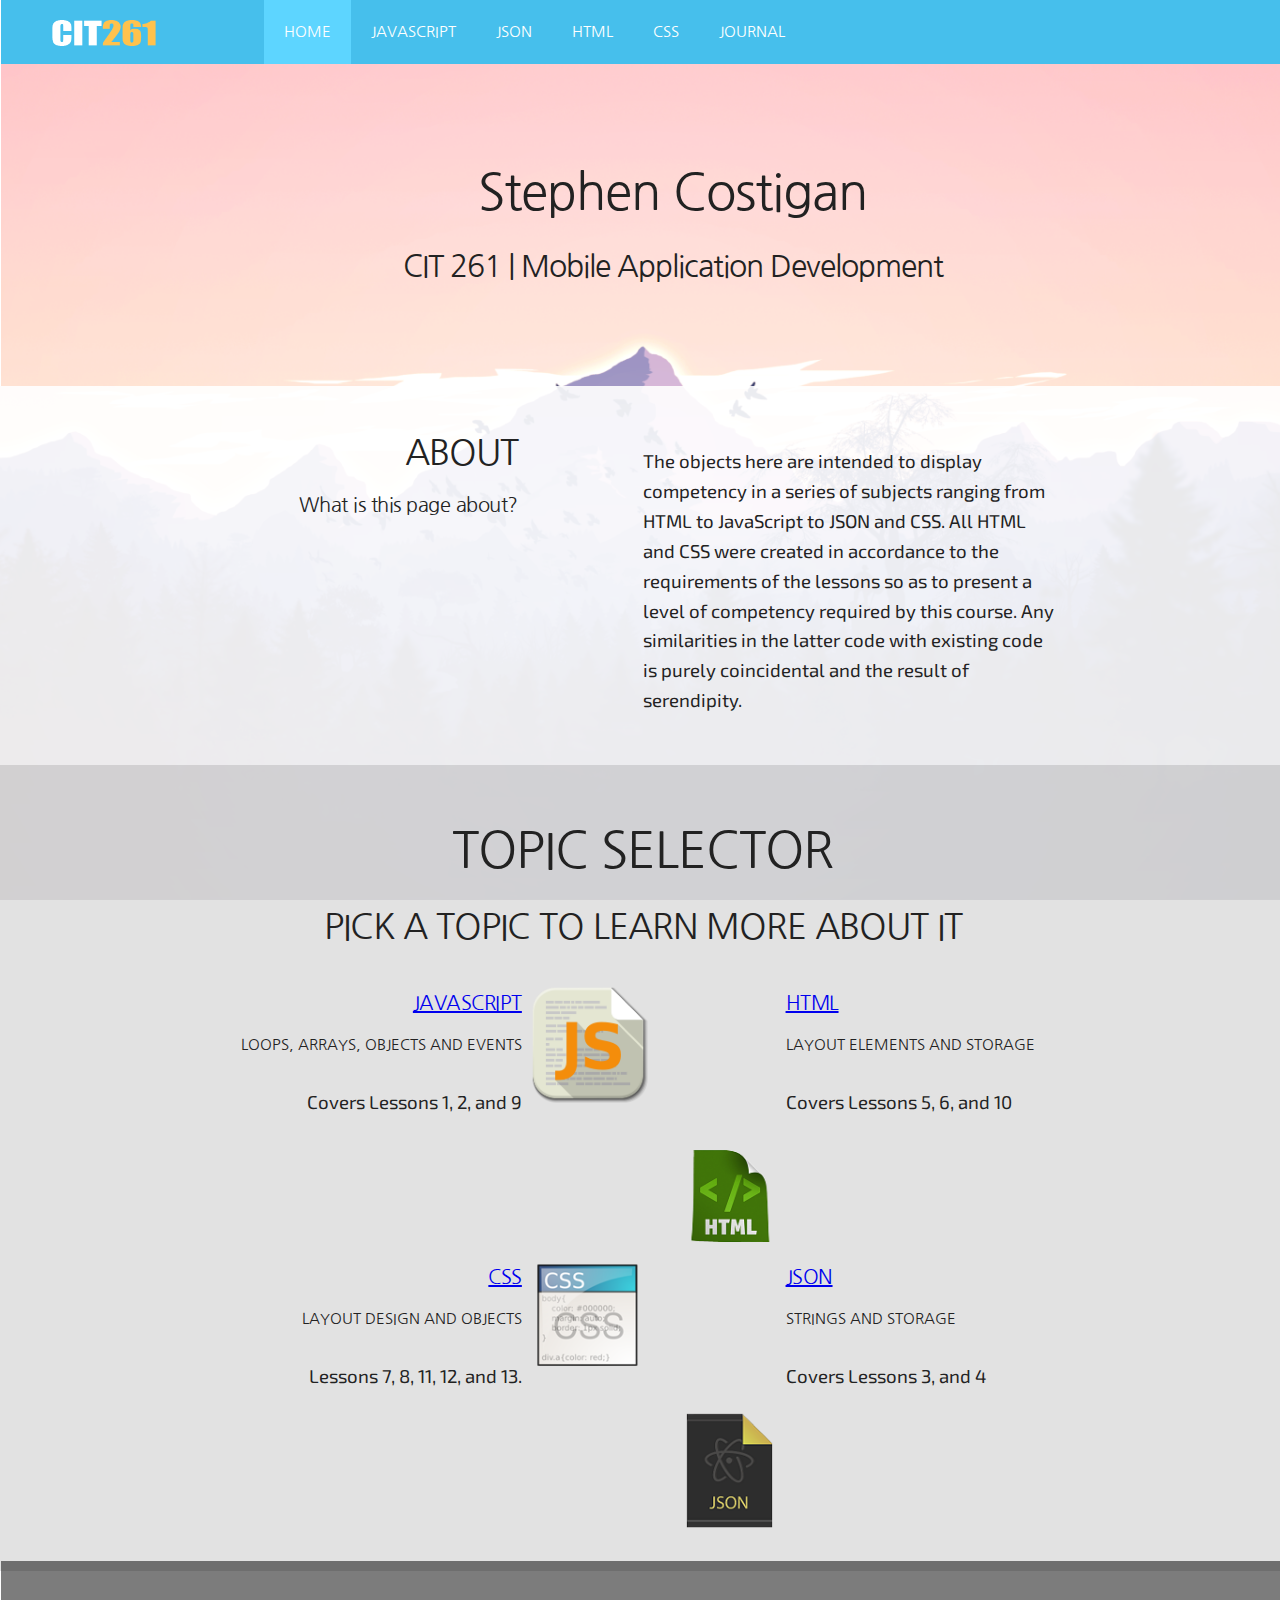
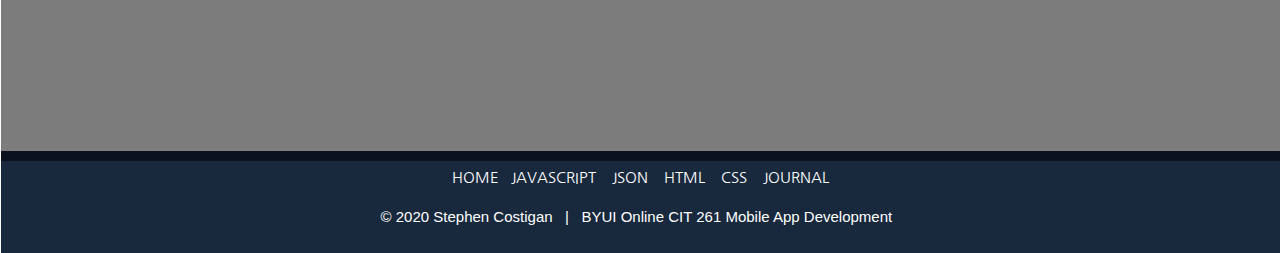
==== index.html @ 4d0a7e4a "Add files via upload" ====
<!DOCTYPE html>
<html lang="en-US">

<head>
  <meta charset="utf-8" />
  <meta name="viewport" content="width=device-width, initial-scale=1" />
  <title>CIT 261 | HOME</title>
  <link rel="stylesheet" type="text/css" href="css/style.css" />
  <script src="js/nav.js"></script>
</head>

<body>
  <div class="menu-icon" id="menu-icon">
    <header>
      <nav class="fullwidth">
        <span onclick="toggleNav()"></span>
        <ul>
          <li><img src='images/logowhite.png' alt="Uplift Logo"></li>
          <li class="current"><a href="index.html">HOME</a></li>
          <li><a href="javascript.html">JAVASCRIPT</a></li>
          <li><a href="json.html">JSON</a></li>
          <li><a href="html.html">HTML</a></li>
          <li><a href="css.html">CSS</a></li>
          <li><a href="journal.html">JOURNAL</a></li>
        </ul>
      </nav>
    </header>
    <main class="content">
      <section class="home fullwidth extraSpace">
        <div class="paragraph">
          <div class="titleText">
            <h1>Stephen Costigan</h1><br />
            <h3>CIT 261 | Mobile Application Development</h3>
          </div>
        </div>
      </section>

      <section class="innerPadding fullwidth home whiteOverlay">
        <div class="paragraph about">
          <div class="left textRight half">
            <h2>ABOUT</h2><br />
            <h5>What is this page about?</h5>
          </div>
          <p class="right">The objects here are intended to display competency in a series of subjects ranging from HTML
            to JavaScript to JSON and CSS. All HTML and CSS were created in accordance to the requirements of the
            lessons so as to present a level of competency required by this course. Any similarities in the latter code
            with existing code is purely coincidental and the result of serendipity.</p>
        </div>
      </section>

      <section class="innerPadding fullwidth home grayOverlay">
        <div class="paragraph front">

          <div class="center">
            <h1>TOPIC SELECTOR</h1><br />
            <h2>PICK A TOPIC TO LEARN MORE ABOUT IT</h2>
          </div><br />

          <div class="arrange">

            <div class="textRight line" style=" grid-area: left1">
              <div class="left full">
                <a href="javascript.html">
                  <h5>JAVASCRIPT</h5>
                </a><br />
                <h6>LOOPS, ARRAYS, OBJECTS AND EVENTS</h6>
                <p>Covers Lessons 1, 2, and 9</p>
              </div>
              <a href="javascript.html"><img class="right" src="images/icons/js.png" alt="javascript icon"></a>
            </div>

            <div class="line" style="grid-area: right1">
              <div class="right full">
                <a href="html.html">
                  <h5>HTML</h5>
                </a><br />
                <h6>LAYOUT ELEMENTS AND STORAGE</h6>
                <p>Covers Lessons 5, 6, and 10</p>
              </div>
              <a href="html.html"><img class="left" src="images/icons/html.png" alt="html icon"></a>
            </div>

            <div class="textRight line" style="grid-area: left2">
              <div class="left full">
                <a href="css.html">
                  <h5>CSS</h5>
                </a><br />
                <h6>LAYOUT DESIGN AND OBJECTS</h6>
                <p>Lessons 7, 8, 11, 12, and 13.</p>
              </div>
              <a href="css.html"><img class="right" src="images/icons/css.png" alt="css icon"></a>
            </div>

            <div class="line" style="grid-area: right2">
              <div class="right full">
                <a href="json.html">
                  <h5>JSON</h5>
                </a><br />
                <h6>STRINGS AND STORAGE</h6>
                <p>Covers Lessons 3, and 4</p>
              </div>
              <a href="json.html"><img class="left" src="images/icons/json.png" alt="json icon"></a>
            </div>
          </div>
        </div>
      </section>
      <section class="home fullwidth blackOverlay end">
      </section>

    </main>
    <footer class="fullwidth">
      <ul class="social">
        <li><a href="index.html">HOME</a>&nbsp;</li>
        <li>&nbsp;<a href="javascript.html">JAVASCRIPT</a>&nbsp;&nbsp;</li>
        <li>&nbsp;<a href="json.html">JSON</a>&nbsp;&nbsp;</li>
        <li>&nbsp;<a href="html.html">HTML</a>&nbsp;&nbsp;</li>
        <li>&nbsp;<a href="css.html">CSS</a>&nbsp;&nbsp;</li>
        <li>&nbsp;<a href="journal.html">JOURNAL</a></li>
      </ul>
      &copy; 2020 Stephen Costigan &nbsp; | &nbsp; BYUI Online CIT 261 Mobile App Development &nbsp;
      <br /><br />
    </footer>
  </div>
</body>

</html>
---- css/style.css ----
@charset "UTF-8";
/* Variables
–––––––––––––––––––––––––––––––––––––––––––––––––– */
/* Colors
–––––––––––––––––––––––––––––––––––––––––––––––––– */
@import url("https://fonts.googleapis.com/css?family=Exo+2|Nanum+Gothic&display=swap");
.gray {
  background-color: rgba(245, 245, 245, 0.1);
}

.whiteText {
  color: white;
}

/* Global Values
–––––––––––––––––––––––––––––––––––––––––––––––––– */
html {
  font-size: 62.5%;
  margin: 0;
  padding: 0;
  text-decoration: none;
}

body {
  font-size: 1.5em;
  margin: 10px;
  line-height: 1.6;
  font-weight: 400;
  font-family: "Raleway", "HelveticaNeue", "Helvetica Neue", Helvetica, Arial, sans-serif;
  color: #222;
}

.social,
footer {
  background-color: #18283d;
  text-align: center;
  color: white;
  padding: 0;
}

.social a,
footer a {
  text-decoration: none;
  color: white;
}

.social ul li,
footer ul li {
  list-style: none;
  display: inline;
}

footer {
  margin-bottom: 40px;
}

a:hover {
  color: #f3db00;
  text-decoration: underline;
}

.highlight a:hover {
  color: #00b51e;
}

.button {
  background-color: #555555;
  border: none;
  color: white;
  padding: 15px 32px;
  text-align: center;
  text-decoration: none;
  display: inline-block;
  font-size: 16px;
  width: 70vw;
  margin: 10px 35% 0 0;
}

/* Nav Bar
–––––––––––––––––––––––––––––––––––––––––––––––––– */
nav {
  background-color: #46BFEC;
  text-align: center;
}

nav ul {
  list-style-type: none;
  overflow: hidden;
  border: none;
  padding: 0 0 0 0 !important;
  margin: 0 0 0 50px;
  background-color: #46BFEC;
  height: 74px;
}

nav li {
  float: left;
}

nav img {
  display: -webkit-box;
  display: -ms-flexbox;
  display: flex;
  width: 50%;
  height: auto;
  -webkit-box-align: center;
      -ms-flex-align: center;
          align-items: center;
  margin: 20px 30px 0 0;
}

nav li a {
  display: block;
  color: white;
  text-align: center;
  padding: 20px;
  text-decoration: none;
}

@media (min-width: 850px) {
  nav a:hover {
    background-color: #3794B6;
    text-decoration: none;
    color: #f3db00;
  }
  nav .current {
    background-color: #5DD5FF;
  }
}

@media (max-width: 850px) {
  span, span:before, span:after {
    width: 35px;
    height: 5px;
    background-color: #18283d;
    border: 1px solid #18283d;
    margin: 3px 0;
    display: block;
    position: relative;
    z-index: 500;
    -webkit-transition: 0.5s;
    transition: 0.5s;
  }
  span:hover, span:hover:before, span:hover:after {
    background-color: white;
    border: 1px solid white;
  }
  span {
    top: 25px;
    left: 20px;
    position: fixed;
    cursor: pointer;
  }
  span:before, span:after {
    content: "";
  }
  span:before {
    top: -16px;
    left: -1px;
  }
  span:after {
    top: -3px;
    left: -1px;
  }
  header ul {
    z-index: 100;
    background: #46BFEC;
    width: 0;
    overflow: hidden;
    height: 101vh;
    margin: 0;
    padding: 0;
    padding-top: 70px;
    position: fixed;
    top: 0;
    left: 0;
    -webkit-transition: 0.2s;
    transition: 0.2s;
  }
  header ul li {
    background: rgba(0, 0, 0, 0) !important;
    text-align: center;
    font-size: 16pt;
    color: #bbb;
    padding: 10px 0;
    margin-left: 20px;
    cursor: pointer;
  }
  header ul li:hover {
    background: #111;
  }
  .menu-icon.open span, .menu-icon.open span:before, .menu-icon.open span:after {
    border: 0px solid black;
    margin: 0;
  }
  .menu-icon.open header span {
    left: 250px;
    -webkit-transform: rotate(-45deg) translate(-9px, 0px);
            transform: rotate(-45deg) translate(-9px, 0px);
  }
  .menu-icon.open header span:after {
    margin: 8px 1px;
    -webkit-transform: rotate(90deg) translate(-9px, 0px);
            transform: rotate(90deg) translate(-9px, 0px);
  }
  .menu-icon.open header span:before {
    opacity: 0;
  }
  .menu-icon.open header ul {
    width: 300px;
  }
}

/* Typography
–––––––––––––––––––––––––––––––––––––––––––––––––– */
h1,
h2,
h3,
h4,
h5,
h6 {
  display: inline-block;
  font-family: "Nanum Gothic", sans-serif;
  margin-top: 0.5rem;
  margin-bottom: 1rem;
  font-weight: 300;
}

h1 {
  font-size: 4.0rem;
  letter-spacing: -.1rem;
}

h2 {
  font-size: 2.6rem;
  line-height: 1.25;
  letter-spacing: -.1rem;
}

h3 {
  font-size: 1.90rem;
  line-height: 1.3;
  letter-spacing: -.1rem;
}

h4 {
  font-size: 1.6rem;
  line-height: 1.35;
  letter-spacing: -.08rem;
}

h5 {
  font-size: 1.3rem;
  line-height: 1.5;
  letter-spacing: -.05rem;
}

h6 {
  font-size: 1.0rem;
  line-height: 1.6;
  letter-spacing: 0;
}

.centerText {
  text-align: center;
}

/* Larger than phablet */
@media (min-width: 850px) {
  h1 {
    font-size: 5.0rem;
    text-align: center;
  }
  h2 {
    font-size: 3.5rem;
    text-align: center;
  }
  h3 {
    font-size: 3.0rem;
    text-align: center;
  }
  h4 {
    font-size: 2.5rem;
    text-align: center;
  }
  h5 {
    font-size: 2.0rem;
    text-align: center;
  }
  h6 {
    font-size: 1.5rem;
    text-align: center;
  }
}

p {
  font-family: "Exo 2", sans-serif;
  font-size: 14pt;
  margin-top: 0;
}

li {
  font-family: "Nanum Gothic", sans-serif;
}

.noShow {
  padding: 0;
  list-style: none;
}

.title {
  margin: 0 45%;
  text-align: center;
}

.textRight {
  text-align: right;
}

.comment {
  display: inline;
  color: #00d400;
}

/* Spacing
–––––––––––––––––––––––––––––––––––––––––––––––––– */
.tab {
  padding-left: 40px;
}

.spacer {
  content: "&nbsp;";
  padding: 30px;
}

header {
  margin-top: 0px !important;
}

.innerPadding {
  padding: 40px 30px !important;
}

.top {
  top: 74px;
}

.float {
  float: right;
  padding-left: 30px;
}

.paragraph {
  z-index: 1;
  width: 65%;
  position: relative;
  margin-left: 20%;
}

.highlight {
  margin: 0 50px;
  padding: 15px 30px;
  background-color: #cdcdcd;
  border: 1pt #46BFEC solid;
  list-style: none;
}

.codeBlock {
  margin: 0 50px;
  padding: 15px 30px;
  background-color: #071109;
  color: #fff;
  border: 1pt #46BFEC solid;
  list-style: none;
}

.titleHighlight {
  margin: 0 50px;
  padding: 15px 30px;
  background-color: rgba(255, 255, 255, 0.6);
  list-style: none;
  margin-bottom: 10%;
}

.titleHighlight li {
  list-style-type: none;
}

p {
  margin: 20px 0;
}

.left {
  float: left;
}

.right {
  float: right;
  width: 50%;
}

.titleText {
  position: relative;
  text-align: center;
  margin-top: 10%;
}

.center {
  text-align: center;
  margin-left: auto;
  margin-right: auto;
  display: block;
}

.arrange {
  display: -ms-grid;
  display: grid;
      grid-template-areas: "left1 . right1" "left2 . right2";
}

.arrange img {
  -webkit-box-align: center;
      -ms-flex-align: center;
          align-items: center;
  width: 120px;
  height: auto;
}

.arrange h5 {
  text-decoration: underline;
  font-weight: 500;
}

.full {
  width: 70%;
}

.half {
  width: 35%;
}

/* Objects
–––––––––––––––––––––––––––––––––––––––––––––––––– */
.fullwidth {
  width: 101.5%;
  float: right;
  right: 0;
  left: 0;
  margin: -10px -10px 0px 0px !important;
}

.stretch {
  width: 101.5%;
  float: right;
  right: 0;
  left: 0;
  margin: 0px -50px 0px 0px !important;
}

.crossList {
  list-style-type: none;
  display: -webkit-box;
  display: -ms-flexbox;
  display: flex;
  -ms-flex-wrap: wrap;
      flex-wrap: wrap;
  padding: 0 4px;
  -webkit-box-align: center;
      -ms-flex-align: center;
          align-items: center;
  -webkit-box-pack: center;
      -ms-flex-pack: center;
          justify-content: center;
}

figcaption a {
  color: black;
}

.showhide {
  float: right;
  font-size: 2.6rem;
}

.extraSpace {
  padding-bottom: 100px;
}

.end {
  min-height: 200px !important;
}

.home {
  background-attachment: fixed;
  background-position: center;
  background-repeat: no-repeat;
  background-size: cover;
  background-image: url("../images/background.png");
}

.javascript {
  background-attachment: fixed;
  background-position: center;
  background-repeat: no-repeat;
  background-size: cover;
  background-image: url("../images/javascript.jpg");
}

.json {
  background-attachment: fixed;
  background-position: center;
  background-repeat: no-repeat;
  background-size: cover;
  background-image: url("../images/json.jpg");
}

.html {
  background-attachment: fixed;
  background-position: center;
  background-repeat: no-repeat;
  background-size: cover;
  background-image: url("../images/html.jpg");
}

.css {
  background-attachment: fixed;
  background-position: center;
  background-repeat: no-repeat;
  background-size: cover;
  background-image: url("../images/css.jpg");
}

.journal {
  background-attachment: fixed;
  background-position: center;
  background-repeat: no-repeat;
  background-size: cover;
  background-image: url("../images/journal.jpg");
}

.opacity {
  opacity: 0.7;
}

.blackOverlay {
  background-color: rgba(0, 0, 0, 0.3);
  position: relative;
}

.blackOverlay:after {
  content: '';
  position: absolute;
  top: 0;
  bottom: 0;
  left: 0;
  right: 0;
  display: block;
  background-color: rgba(0, 0, 0, 0.3);
}

.grayOverlay {
  background-color: rgba(225, 225, 225, 0.9);
  position: relative;
}

.grayOverlay:after {
  content: '';
  position: absolute;
  top: 0;
  bottom: 0;
  left: 0;
  right: 0;
  display: block;
  background-color: rgba(225, 225, 225, 0.9);
}

.whiteOverlay {
  background-color: rgba(255, 255, 255, 0.9);
  position: relative;
}

.whiteOverlay:after {
  content: '';
  position: absolute;
  top: 0;
  bottom: 0;
  left: 0;
  right: 0;
  display: block;
  background-color: rgba(255, 255, 255, 0.9);
}

@media (max-width: 850px) {
  html {
    position: relative;
    left: -5px;
    margin: 0 -5px 0 -12px;
  }
  .innerPadding {
    padding: 40px 0px !important;
  }
  .highlight,
  .titleHighlight,
  .codeBlock {
    margin: 0;
    margin-left: -7px;
    padding: 0;
  }
  .titleHighlight {
    margin-bottom: 40px;
    padding: 10px;
  }
  .paragraph,
  .social {
    margin: 10px;
    position: relative;
    right: -10px;
    width: 93%;
    padding-right: 0px;
  }
  p,
  .cp_embed_wrapper {
    margin-top: 0;
    margin-bottom: 0;
    font-size: 12pt;
  }
  .front {
    position: relative;
    margin-left: 2px;
    margin-right: 10px;
  }
  .about,
  .titleText {
    left: 3px;
    margin-right: 12px;
  }
  h1,
  .title {
    text-align: center;
    margin: 0;
  }
  li img {
    z-index: 1;
    position: relative;
    left: 15px;
    padding-bottom: 20px;
  }
  .extraSpace {
    padding-bottom: 80px;
  }
  header li a,
  header li {
    display: block;
    text-align: left;
    padding: 0px;
    clear: both;
  }
  .full {
    width: 65%;
  }
  .half {
    display: block;
    float: none;
    width: 100%;
  }
  .arrange {
    display: -ms-grid;
    display: grid;
        grid-template-areas: "left1" "right1" "left2" "right2";
  }
  .arrange .line {
    border-top: 1px solid black;
    padding: 10px 0;
  }
  .arrange h5 {
    font-size: 2.5rem;
    font-weight: bolder;
    text-decoration: none;
  }
  .arrange img {
    padding: 20px 5px;
    -webkit-box-align: center;
        -ms-flex-align: center;
            align-items: center;
    -ms-grid-column-align: center;
        justify-self: center;
    width: 30%;
    height: auto;
  }
  .paragraph > .right {
    margin-top: 0;
    width: 100%;
  }
  .paragraph > .textRight {
    text-align: center;
  }
}
/*# sourceMappingURL=style.css.map */
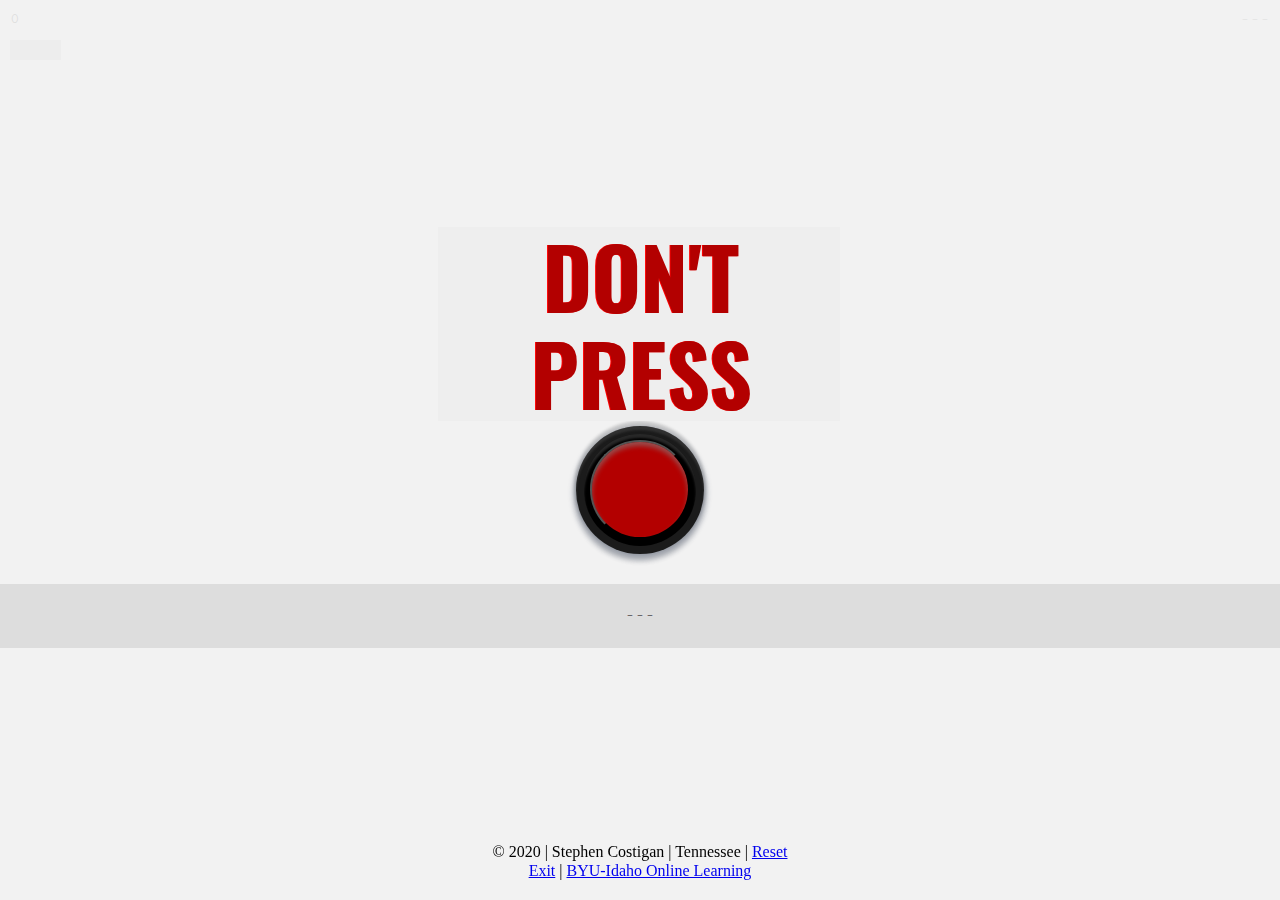
==== commit 1becf7a2: "Add files via upload" ====
--- a/index.html
+++ b/index.html
@@ -2,125 +2,36 @@
 <html lang="en-US">
 
 <head>
-  <meta charset="utf-8" />
-  <meta name="viewport" content="width=device-width, initial-scale=1" />
-  <title>CIT 261 | HOME</title>
-  <link rel="stylesheet" type="text/css" href="css/style.css" />
-  <script src="js/nav.js"></script>
+    <meta charset="utf-8">
+    <meta name="viewport" content="width=device-width, initial-scale=1, maximum-scale=1">
+    <title>CIT 261 Term Project</title>
+    <meta name="description"
+        content="Assignment portal page for Stephen Costigan in CIT 261: Mobile Application Development at Brigham Young University-Idaho.">
+    <link rel="stylesheet" href="css/normalize.css">
+    <link rel="stylesheet" href="css/style.css">
+    <script src="js/button.js"></script>
+    <script src="js/stages.js"></script>
 </head>
 
 <body>
-  <div class="menu-icon" id="menu-icon">
-    <header>
-      <nav class="fullwidth">
-        <span onclick="toggleNav()"></span>
-        <ul>
-          <li><img src='images/logowhite.png' alt="Uplift Logo"></li>
-          <li class="current"><a href="index.html">HOME</a></li>
-          <li><a href="javascript.html">JAVASCRIPT</a></li>
-          <li><a href="json.html">JSON</a></li>
-          <li><a href="html.html">HTML</a></li>
-          <li><a href="css.html">CSS</a></li>
-          <li><a href="journal.html">JOURNAL</a></li>
-        </ul>
-      </nav>
-    </header>
-    <main class="content">
-      <section class="home fullwidth extraSpace">
-        <div class="paragraph">
-          <div class="titleText">
-            <h1>Stephen Costigan</h1><br />
-            <h3>CIT 261 | Mobile Application Development</h3>
-          </div>
+    <h1 class="glitch" data-text="DON'T PRESS">DON'T PRESS</h1>
+    <input type="text" id="x" size="3">
+    <span id="debug">0</span>
+    <div id="outer">
+        <div id="buttoncase" class="frame" onmouseover="move(this)">
+            <div class="inner-frame">
+                <button type="button" class="button" onclick="clicked(this)"></button>
+            </div>
         </div>
-      </section>
-
-      <section class="innerPadding fullwidth home whiteOverlay">
-        <div class="paragraph about">
-          <div class="left textRight half">
-            <h2>ABOUT</h2><br />
-            <h5>What is this page about?</h5>
-          </div>
-          <p class="right">The objects here are intended to display competency in a series of subjects ranging from HTML
-            to JavaScript to JSON and CSS. All HTML and CSS were created in accordance to the requirements of the
-            lessons so as to present a level of competency required by this course. Any similarities in the latter code
-            with existing code is purely coincidental and the result of serendipity.</p>
-        </div>
-      </section>
-
-      <section class="innerPadding fullwidth home grayOverlay">
-        <div class="paragraph front">
-
-          <div class="center">
-            <h1>TOPIC SELECTOR</h1><br />
-            <h2>PICK A TOPIC TO LEARN MORE ABOUT IT</h2>
-          </div><br />
-
-          <div class="arrange">
-
-            <div class="textRight line" style=" grid-area: left1">
-              <div class="left full">
-                <a href="javascript.html">
-                  <h5>JAVASCRIPT</h5>
-                </a><br />
-                <h6>LOOPS, ARRAYS, OBJECTS AND EVENTS</h6>
-                <p>Covers Lessons 1, 2, and 9</p>
-              </div>
-              <a href="javascript.html"><img class="right" src="images/icons/js.png" alt="javascript icon"></a>
-            </div>
-
-            <div class="line" style="grid-area: right1">
-              <div class="right full">
-                <a href="html.html">
-                  <h5>HTML</h5>
-                </a><br />
-                <h6>LAYOUT ELEMENTS AND STORAGE</h6>
-                <p>Covers Lessons 5, 6, and 10</p>
-              </div>
-              <a href="html.html"><img class="left" src="images/icons/html.png" alt="html icon"></a>
-            </div>
-
-            <div class="textRight line" style="grid-area: left2">
-              <div class="left full">
-                <a href="css.html">
-                  <h5>CSS</h5>
-                </a><br />
-                <h6>LAYOUT DESIGN AND OBJECTS</h6>
-                <p>Lessons 7, 8, 11, 12, and 13.</p>
-              </div>
-              <a href="css.html"><img class="right" src="images/icons/css.png" alt="css icon"></a>
-            </div>
-
-            <div class="line" style="grid-area: right2">
-              <div class="right full">
-                <a href="json.html">
-                  <h5>JSON</h5>
-                </a><br />
-                <h6>STRINGS AND STORAGE</h6>
-                <p>Covers Lessons 3, and 4</p>
-              </div>
-              <a href="json.html"><img class="left" src="images/icons/json.png" alt="json icon"></a>
-            </div>
-          </div>
-        </div>
-      </section>
-      <section class="home fullwidth blackOverlay end">
-      </section>
-
-    </main>
-    <footer class="fullwidth">
-      <ul class="social">
-        <li><a href="index.html">HOME</a>&nbsp;</li>
-        <li>&nbsp;<a href="javascript.html">JAVASCRIPT</a>&nbsp;&nbsp;</li>
-        <li>&nbsp;<a href="json.html">JSON</a>&nbsp;&nbsp;</li>
-        <li>&nbsp;<a href="html.html">HTML</a>&nbsp;&nbsp;</li>
-        <li>&nbsp;<a href="css.html">CSS</a>&nbsp;&nbsp;</li>
-        <li>&nbsp;<a href="journal.html">JOURNAL</a></li>
-      </ul>
-      &copy; 2020 Stephen Costigan &nbsp; | &nbsp; BYUI Online CIT 261 Mobile App Development &nbsp;
-      <br /><br />
+    </div>
+    <audio id="click" src="assets/sounds/click.mp3"></audio>
+    <audio id="wrong" src="assets/sounds/wrong.mp3"></audio>
+    <div id="outputDiv">---</div>
+    <div id="stringify">---</div>
+    <footer class="center">
+        &copy; 2020 | Stephen Costigan | Tennessee | <a href="javascript:reset();">Reset</a> <br />
+        <a href="../competency/index.html">Exit</a> | <a href="http://byui.edu/online">BYU-Idaho Online Learning</a>
     </footer>
-  </div>
 </body>
 
 </html>--- a/css/style.css
+++ b/css/style.css
@@ -3,7 +3,8 @@
 –––––––––––––––––––––––––––––––––––––––––––––––––– */
 /* Colors
 –––––––––––––––––––––––––––––––––––––––––––––––––– */
-@import url("https://fonts.googleapis.com/css?family=Exo+2|Nanum+Gothic&display=swap");
+@import url("https://fonts.googleapis.com/css?family=Cutive+Mono&display=swap");
+@import url("https://fonts.googleapis.com/css?family=Oswald&display=swap");
 .gray {
   background-color: rgba(245, 245, 245, 0.1);
 }
@@ -12,432 +13,158 @@
   color: white;
 }
 
-/* Global Values
-–––––––––––––––––––––––––––––––––––––––––––––––––– */
 html {
-  font-size: 62.5%;
+  width: 100%;
+}
+
+body {
+  width: 100%;
+  height: 100vh;
   margin: 0;
   padding: 0;
-  text-decoration: none;
-}
-
-body {
-  font-size: 1.5em;
-  margin: 10px;
-  line-height: 1.6;
-  font-weight: 400;
-  font-family: "Raleway", "HelveticaNeue", "Helvetica Neue", Helvetica, Arial, sans-serif;
-  color: #222;
-}
-
-.social,
-footer {
-  background-color: #18283d;
-  text-align: center;
-  color: white;
-  padding: 0;
-}
-
-.social a,
-footer a {
-  text-decoration: none;
-  color: white;
-}
-
-.social ul li,
-footer ul li {
-  list-style: none;
-  display: inline;
-}
-
-footer {
-  margin-bottom: 40px;
-}
-
-a:hover {
-  color: #f3db00;
-  text-decoration: underline;
-}
-
-.highlight a:hover {
-  color: #00b51e;
-}
-
-.button {
-  background-color: #555555;
-  border: none;
-  color: white;
-  padding: 15px 32px;
-  text-align: center;
-  text-decoration: none;
-  display: inline-block;
-  font-size: 16px;
-  width: 70vw;
-  margin: 10px 35% 0 0;
-}
-
-/* Nav Bar
-–––––––––––––––––––––––––––––––––––––––––––––––––– */
-nav {
-  background-color: #46BFEC;
-  text-align: center;
-}
-
-nav ul {
-  list-style-type: none;
-  overflow: hidden;
-  border: none;
-  padding: 0 0 0 0 !important;
-  margin: 0 0 0 50px;
-  background-color: #46BFEC;
-  height: 74px;
-}
-
-nav li {
-  float: left;
-}
-
-nav img {
+  background: #f2f2f2;
   display: -webkit-box;
   display: -ms-flexbox;
   display: flex;
-  width: 50%;
-  height: auto;
   -webkit-box-align: center;
       -ms-flex-align: center;
           align-items: center;
-  margin: 20px 30px 0 0;
-}
-
-nav li a {
-  display: block;
-  color: white;
-  text-align: center;
-  padding: 20px;
-  text-decoration: none;
-}
-
-@media (min-width: 850px) {
-  nav a:hover {
-    background-color: #3794B6;
-    text-decoration: none;
-    color: #f3db00;
-  }
-  nav .current {
-    background-color: #5DD5FF;
-  }
-}
-
-@media (max-width: 850px) {
-  span, span:before, span:after {
-    width: 35px;
-    height: 5px;
-    background-color: #18283d;
-    border: 1px solid #18283d;
-    margin: 3px 0;
-    display: block;
-    position: relative;
-    z-index: 500;
-    -webkit-transition: 0.5s;
-    transition: 0.5s;
-  }
-  span:hover, span:hover:before, span:hover:after {
-    background-color: white;
-    border: 1px solid white;
-  }
-  span {
-    top: 25px;
-    left: 20px;
-    position: fixed;
-    cursor: pointer;
-  }
-  span:before, span:after {
-    content: "";
-  }
-  span:before {
-    top: -16px;
-    left: -1px;
-  }
-  span:after {
-    top: -3px;
-    left: -1px;
-  }
-  header ul {
-    z-index: 100;
-    background: #46BFEC;
-    width: 0;
-    overflow: hidden;
-    height: 101vh;
-    margin: 0;
-    padding: 0;
-    padding-top: 70px;
-    position: fixed;
-    top: 0;
-    left: 0;
-    -webkit-transition: 0.2s;
-    transition: 0.2s;
-  }
-  header ul li {
-    background: rgba(0, 0, 0, 0) !important;
-    text-align: center;
-    font-size: 16pt;
-    color: #bbb;
-    padding: 10px 0;
-    margin-left: 20px;
-    cursor: pointer;
-  }
-  header ul li:hover {
-    background: #111;
-  }
-  .menu-icon.open span, .menu-icon.open span:before, .menu-icon.open span:after {
-    border: 0px solid black;
-    margin: 0;
-  }
-  .menu-icon.open header span {
-    left: 250px;
-    -webkit-transform: rotate(-45deg) translate(-9px, 0px);
-            transform: rotate(-45deg) translate(-9px, 0px);
-  }
-  .menu-icon.open header span:after {
-    margin: 8px 1px;
-    -webkit-transform: rotate(90deg) translate(-9px, 0px);
-            transform: rotate(90deg) translate(-9px, 0px);
-  }
-  .menu-icon.open header span:before {
-    opacity: 0;
-  }
-  .menu-icon.open header ul {
-    width: 300px;
-  }
-}
-
-/* Typography
-–––––––––––––––––––––––––––––––––––––––––––––––––– */
-h1,
-h2,
-h3,
-h4,
-h5,
-h6 {
-  display: inline-block;
-  font-family: "Nanum Gothic", sans-serif;
-  margin-top: 0.5rem;
-  margin-bottom: 1rem;
-  font-weight: 300;
-}
-
-h1 {
-  font-size: 4.0rem;
-  letter-spacing: -.1rem;
-}
-
-h2 {
-  font-size: 2.6rem;
-  line-height: 1.25;
-  letter-spacing: -.1rem;
-}
-
-h3 {
-  font-size: 1.90rem;
-  line-height: 1.3;
-  letter-spacing: -.1rem;
-}
-
-h4 {
-  font-size: 1.6rem;
-  line-height: 1.35;
-  letter-spacing: -.08rem;
-}
-
-h5 {
-  font-size: 1.3rem;
-  line-height: 1.5;
-  letter-spacing: -.05rem;
-}
-
-h6 {
-  font-size: 1.0rem;
-  line-height: 1.6;
-  letter-spacing: 0;
-}
-
-.centerText {
-  text-align: center;
-}
-
-/* Larger than phablet */
-@media (min-width: 850px) {
-  h1 {
-    font-size: 5.0rem;
-    text-align: center;
-  }
-  h2 {
-    font-size: 3.5rem;
-    text-align: center;
-  }
-  h3 {
-    font-size: 3.0rem;
-    text-align: center;
-  }
-  h4 {
-    font-size: 2.5rem;
-    text-align: center;
-  }
-  h5 {
-    font-size: 2.0rem;
-    text-align: center;
-  }
-  h6 {
-    font-size: 1.5rem;
-    text-align: center;
-  }
-}
-
-p {
-  font-family: "Exo 2", sans-serif;
-  font-size: 14pt;
-  margin-top: 0;
-}
-
-li {
-  font-family: "Nanum Gothic", sans-serif;
-}
-
-.noShow {
-  padding: 0;
-  list-style: none;
-}
-
-.title {
-  margin: 0 45%;
-  text-align: center;
-}
-
-.textRight {
-  text-align: right;
-}
-
-.comment {
-  display: inline;
-  color: #00d400;
-}
-
-/* Spacing
-–––––––––––––––––––––––––––––––––––––––––––––––––– */
-.tab {
-  padding-left: 40px;
-}
-
-.spacer {
-  content: "&nbsp;";
-  padding: 30px;
-}
-
-header {
-  margin-top: 0px !important;
-}
-
-.innerPadding {
-  padding: 40px 30px !important;
-}
-
-.top {
-  top: 74px;
-}
-
-.float {
-  float: right;
-  padding-left: 30px;
-}
-
-.paragraph {
-  z-index: 1;
-  width: 65%;
+  -webkit-box-pack: center;
+      -ms-flex-pack: center;
+          justify-content: center;
+  -webkit-box-orient: vertical;
+  -webkit-box-direction: normal;
+      -ms-flex-direction: column;
+          flex-direction: column;
   position: relative;
-  margin-left: 20%;
-}
-
-.highlight {
-  margin: 0 50px;
-  padding: 15px 30px;
-  background-color: #cdcdcd;
-  border: 1pt #46BFEC solid;
-  list-style: none;
-}
-
-.codeBlock {
-  margin: 0 50px;
-  padding: 15px 30px;
-  background-color: #071109;
-  color: #fff;
-  border: 1pt #46BFEC solid;
-  list-style: none;
-}
-
-.titleHighlight {
-  margin: 0 50px;
-  padding: 15px 30px;
-  background-color: rgba(255, 255, 255, 0.6);
-  list-style: none;
-  margin-bottom: 10%;
-}
-
-.titleHighlight li {
-  list-style-type: none;
-}
-
-p {
-  margin: 20px 0;
-}
-
-.left {
-  float: left;
-}
-
-.right {
-  float: right;
-  width: 50%;
-}
-
-.titleText {
-  position: relative;
-  text-align: center;
-  margin-top: 10%;
-}
-
-.center {
-  text-align: center;
-  margin-left: auto;
-  margin-right: auto;
-  display: block;
-}
-
-.arrange {
-  display: -ms-grid;
-  display: grid;
-      grid-template-areas: "left1 . right1"- "left2 . right2";
-}
-
-.arrange img {
+}
+
+#outputDiv {
+  display: -webkit-box;
+  display: -ms-flexbox;
+  display: flex;
   -webkit-box-align: center;
       -ms-flex-align: center;
           align-items: center;
-  width: 120px;
-  height: auto;
-}
-
-.arrange h5 {
-  text-decoration: underline;
-  font-weight: 500;
-}
-
-.full {
-  width: 70%;
-}
-
-.half {
-  width: 35%;
+  -webkit-box-pack: center;
+      -ms-flex-pack: center;
+          justify-content: center;
+  width: 98vw;
+  height: 50px;
+  margin: 25px 0;
+  padding: 7px 14px;
+  background-color: #ddd;
+  text-align: center;
+  font-family: "Cutive Mono", monospace;
+}
+
+.center {
+  text-align: center;
+}
+
+.opacity {
+  -webkit-transition: opacity 0.2s ease;
+  transition: opacity 0.2s ease;
+  opacity: 0.01;
+}
+
+.opacityfade {
+  -webkit-transition: opacity 1s ease;
+  transition: opacity 1s ease;
+  opacity: 1;
+}
+
+audio {
+  visibility: hidden;
+}
+
+@media (max-width: 640px) {
+  #outputDiv {
+    width: 101vw;
+    font-size: 80%;
+    margin-left: 5px;
+    margin-top: 2px;
+  }
+}
+
+.button {
+  width: 6.2em;
+  height: 6.2em;
+  border-radius: 50%;
+  background-color: #b30000;
+  -webkit-box-shadow: inset 0 0.25rem 0.3rem #994c4c;
+          box-shadow: inset 0 0.25rem 0.3rem #994c4c;
+  outline: none;
+}
+
+.inner-frame {
+  width: 7rem;
+  height: 7rem;
+  border-radius: 50%;
+  background-color: black;
+  -webkit-box-shadow: inset 0 0.25rem 0.15rem rgba(199, 199, 199, 0.2);
+          box-shadow: inset 0 0.25rem 0.15rem rgba(199, 199, 199, 0.2);
+  display: -webkit-box;
+  display: -ms-flexbox;
+  display: flex;
+  -webkit-box-align: center;
+      -ms-flex-align: center;
+          align-items: center;
+  -webkit-box-pack: center;
+      -ms-flex-pack: center;
+          justify-content: center;
+  cursor: pointer;
+}
+
+.frame {
+  width: 8rem;
+  height: 8rem;
+  border-radius: 50%;
+  background-color: #1b1b1b;
+  display: -webkit-box;
+  display: -ms-flexbox;
+  display: flex;
+  -webkit-box-align: center;
+      -ms-flex-align: center;
+          align-items: center;
+  -webkit-box-pack: center;
+      -ms-flex-pack: center;
+          justify-content: center;
+  margin: 5px;
+  -webkit-box-shadow: rgba(0, 0, 0, 0.15) 0 -3px 3px 2px, rgba(0, 0, 0, 0.15) 0 5px 5px 2px, rgba(30, 50, 90, 0.3) 0 3px 6px 2px, inset 0 0.25rem 0.15rem rgba(138, 138, 138, 0.2);
+          box-shadow: rgba(0, 0, 0, 0.15) 0 -3px 3px 2px, rgba(0, 0, 0, 0.15) 0 5px 5px 2px, rgba(30, 50, 90, 0.3) 0 3px 6px 2px, inset 0 0.25rem 0.15rem rgba(138, 138, 138, 0.2);
+}
+
+.button:active {
+  width: 6rem;
+  height: 6rem;
+  -webkit-filter: brightness(97%);
+          filter: brightness(97%);
+  -webkit-box-shadow: inset rgba(61, 0, 0, 0.7) 0 4px 4px 3px, inset rgba(61, 0, 0, 0.15) 0 2px 2px 5px;
+          box-shadow: inset rgba(61, 0, 0, 0.7) 0 4px 4px 3px, inset rgba(61, 0, 0, 0.15) 0 2px 2px 5px;
+}
+
+#outer {
+  display: -webkit-box;
+  display: -ms-flexbox;
+  display: flex;
+  -ms-flex-wrap: wrap;
+      flex-wrap: wrap;
+}
+
+.buttonTeleport {
+  position: relative;
+}
+
+@media (max-width: 640px) {
+  #outer {
+    -webkit-box-align: center;
+        -ms-flex-align: center;
+            align-items: center;
+    -webkit-box-pack: center;
+        -ms-flex-pack: center;
+            justify-content: center;
+  }
 }
 
 /* Objects
@@ -450,253 +177,725 @@
   margin: -10px -10px 0px 0px !important;
 }
 
-.stretch {
-  width: 101.5%;
+#debug,
+#stringify {
+  position: absolute;
+  left: 10px;
+  top: 10px;
+  color: #ddd;
+  font-family: "Cutive Mono", monospace;
+}
+
+#stringify {
+  right: 10px;
+  text-align: right;
+}
+
+#x {
+  position: absolute;
+  left: 10px;
+  top: 40px;
+  color: #fff;
+  background-color: #ededed;
+  border: none;
+}
+
+@media (max-width: 640px) {
+  #stringify,
+  #x,
+  #debug {
+    display: none;
+  }
+}
+
+/* Spacing
+–––––––––––––––––––––––––––––––––––––––––––––––––– */
+footer {
+  position: fixed;
+  bottom: 20px;
+}
+
+@media (max-width: 640px) {
+  footer {
+    padding: 10px;
+    margin-left: 10px;
+  }
+}
+
+@media (min-width: 640px) {
+  .stage5 {
+    z-index: 10;
+    position: relative;
+    -webkit-transition: 1s;
+    transition: 1s;
+    -webkit-transform: translateX(-350%);
+            transform: translateX(-350%);
+    -webkit-transition: all 1s ease;
+    transition: all 1s ease;
+  }
+  .stage5-active {
+    -webkit-transition: 1s;
+    -moz-transition: 1s;
+    -ms-transition: 1s;
+    -o-transition: 1s;
+    -webkit-transform: translateX(350%);
+            transform: translateX(350%);
+    -webkit-transition: all 1s ease;
+    transition: all 1s ease;
+  }
+}
+
+@media (max-width: 640px) {
+  .stage5 {
+    -webkit-animation-iteration-count: infinite;
+            animation-iteration-count: infinite;
+    -webkit-animation-name: stage5Move;
+            animation-name: stage5Move;
+    -webkit-animation-duration: 2s;
+            animation-duration: 2s;
+    -webkit-transition: all 1s ease;
+    transition: all 1s ease;
+  }
+}
+
+.stage6 {
+  -webkit-transition: 1s;
+  -webkit-transition: all 2s ease;
+  transition: all 2s ease;
+  -webkit-transform: translateX(0%);
+          transform: translateX(0%);
+}
+
+@-webkit-keyframes stage5Move {
+  0% {
+    -webkit-transform: translateY(-150%);
+            transform: translateY(-150%);
+  }
+  50% {
+    -webkit-transform: translateY(250%);
+            transform: translateY(250%);
+  }
+  100% {
+    -webkit-transform: translateY(-150%);
+            transform: translateY(-150%);
+  }
+}
+
+@keyframes stage5Move {
+  0% {
+    -webkit-transform: translateY(-150%);
+            transform: translateY(-150%);
+  }
+  50% {
+    -webkit-transform: translateY(250%);
+            transform: translateY(250%);
+  }
+  100% {
+    -webkit-transform: translateY(-150%);
+            transform: translateY(-150%);
+  }
+}
+
+.water {
   float: right;
-  right: 0;
-  left: 0;
-  margin: 0px -50px 0px 0px !important;
-}
-
-.crossList {
-  list-style-type: none;
-  display: -webkit-box;
-  display: -ms-flexbox;
-  display: flex;
-  -ms-flex-wrap: wrap;
-      flex-wrap: wrap;
-  padding: 0 4px;
-  -webkit-box-align: center;
-      -ms-flex-align: center;
-          align-items: center;
-  -webkit-box-pack: center;
-      -ms-flex-pack: center;
-          justify-content: center;
-}
-
-figcaption a {
-  color: black;
-}
-
-.showhide {
-  float: right;
-  font-size: 2.6rem;
-}
-
-.extraSpace {
-  padding-bottom: 100px;
-}
-
-.end {
-  min-height: 200px !important;
-}
-
-.home {
-  background-attachment: fixed;
-  background-position: center;
-  background-repeat: no-repeat;
-  background-size: cover;
-  background-image: url("../images/background.png");
-}
-
-.javascript {
-  background-attachment: fixed;
-  background-position: center;
-  background-repeat: no-repeat;
-  background-size: cover;
-  background-image: url("../images/javascript.jpg");
-}
-
-.json {
-  background-attachment: fixed;
-  background-position: center;
-  background-repeat: no-repeat;
-  background-size: cover;
-  background-image: url("../images/json.jpg");
-}
-
-.html {
-  background-attachment: fixed;
-  background-position: center;
-  background-repeat: no-repeat;
-  background-size: cover;
-  background-image: url("../images/html.jpg");
-}
-
-.css {
-  background-attachment: fixed;
-  background-position: center;
-  background-repeat: no-repeat;
-  background-size: cover;
-  background-image: url("../images/css.jpg");
-}
-
-.journal {
-  background-attachment: fixed;
-  background-position: center;
-  background-repeat: no-repeat;
-  background-size: cover;
-  background-image: url("../images/journal.jpg");
-}
-
-.opacity {
-  opacity: 0.7;
-}
-
-.blackOverlay {
-  background-color: rgba(0, 0, 0, 0.3);
+  width: 100%;
+  height: 100%;
+  position: absolute;
+  margin: -11px;
+  overflow: hidden;
+}
+
+.water::before {
+  content: "";
+  opacity: 0.3;
+  position: absolute;
+  background: #04acff;
+  width: 100%;
+  bottom: 0;
+  -webkit-animation: wipe 5s cubic-bezier(0.2, 0.6, 0.8, 0.4) forwards;
+          animation: wipe 5s cubic-bezier(0.2, 0.6, 0.8, 0.4) forwards;
+}
+
+.water::after {
+  content: "";
+  opacity: 0.3;
+  position: absolute;
+  background: #04acff;
+  width: 100%;
+  bottom: -20px;
+  -webkit-animation: wipeskew 5s cubic-bezier(0.2, 0.6, 0.8, 0.4) forwards;
+          animation: wipeskew 5s cubic-bezier(0.2, 0.6, 0.8, 0.4) forwards;
+}
+
+.bubbles {
+  width: 100%;
+  height: 100%;
   position: relative;
-}
-
-.blackOverlay:after {
+  overflow: hidden;
+}
+
+.bubbles::after {
+  width: 5px;
+  height: 5px;
   content: '';
+  left: 50%;
   position: absolute;
+  border-radius: 50%;
+  background: #fff;
+  bottom: 0;
+  -webkit-animation: bubbleafter 10s cubic-bezier(0.2, 0.6, 0.8, 0.4) forwards;
+          animation: bubbleafter 10s cubic-bezier(0.2, 0.6, 0.8, 0.4) forwards;
+}
+
+.bubbles::before {
+  width: 10px;
+  height: 10px;
+  content: '';
+  left: 50%;
+  position: absolute;
+  border-radius: 50%;
+  background: #fff;
+  bottom: 0;
+  -webkit-animation: bubblebefore 10s cubic-bezier(0.2, 0.6, 0.8, 0.4) forwards;
+          animation: bubblebefore 10s cubic-bezier(0.2, 0.6, 0.8, 0.4) forwards;
+}
+
+@-webkit-keyframes wipe {
+  0% {
+    height: 0;
+  }
+  100% {
+    height: 100%;
+  }
+}
+
+@keyframes wipe {
+  0% {
+    height: 0;
+  }
+  100% {
+    height: 100%;
+  }
+}
+
+@-webkit-keyframes wipeskew {
+  0% {
+    height: 0;
+    -webkit-transform: skew(1deg, 1deg);
+            transform: skew(1deg, 1deg);
+  }
+  25% {
+    -webkit-transform: skew(-1deg, -1deg);
+            transform: skew(-1deg, -1deg);
+  }
+  50% {
+    -webkit-transform: skew(-1deg, -1deg);
+            transform: skew(-1deg, -1deg);
+  }
+  70% {
+    -webkit-transform: skew(1deg, 1deg);
+            transform: skew(1deg, 1deg);
+  }
+  99% {
+    height: 100%;
+  }
+  100% {
+    height: 102%;
+  }
+}
+
+@keyframes wipeskew {
+  0% {
+    height: 0;
+    -webkit-transform: skew(1deg, 1deg);
+            transform: skew(1deg, 1deg);
+  }
+  25% {
+    -webkit-transform: skew(-1deg, -1deg);
+            transform: skew(-1deg, -1deg);
+  }
+  50% {
+    -webkit-transform: skew(-1deg, -1deg);
+            transform: skew(-1deg, -1deg);
+  }
+  70% {
+    -webkit-transform: skew(1deg, 1deg);
+            transform: skew(1deg, 1deg);
+  }
+  99% {
+    height: 100%;
+  }
+  100% {
+    height: 102%;
+  }
+}
+
+@-webkit-keyframes bubblebefore {
+  0% {
+    top: 100%;
+  }
+  25% {
+    left: 51%;
+  }
+  50% {
+    left: 49%;
+  }
+  75% {
+    left: 51%;
+  }
+  100% {
+    top: -20%;
+  }
+}
+
+@keyframes bubblebefore {
+  0% {
+    top: 100%;
+  }
+  25% {
+    left: 51%;
+  }
+  50% {
+    left: 49%;
+  }
+  75% {
+    left: 51%;
+  }
+  100% {
+    top: -20%;
+  }
+}
+
+@-webkit-keyframes bubbleafter {
+  0% {
+    top: 100%;
+  }
+  25% {
+    left: 51%;
+  }
+  50% {
+    left: 49%;
+  }
+  75% {
+    left: 51%;
+  }
+  100% {
+    top: -10%;
+  }
+}
+
+@keyframes bubbleafter {
+  0% {
+    top: 100%;
+  }
+  25% {
+    left: 51%;
+  }
+  50% {
+    left: 49%;
+  }
+  75% {
+    left: 51%;
+  }
+  100% {
+    top: -10%;
+  }
+}
+
+.glitch {
+  color: #b30000;
+  font-size: 84px;
+  position: relative;
+  width: 400px;
+  margin: 0 auto;
+  font-family: "Oswald", sans-serif;
+}
+
+.glitch,
+.glitch::after,
+.glitch::before {
+  z-index: 1;
+  text-align: center;
+}
+
+@media (max-width: 640px) {
+  .glitch,
+  .glitch::after,
+  .glitch::before {
+    font-size: 72px;
+    width: 350px;
+  }
+}
+
+@-webkit-keyframes noise-anim {
+  0% {
+    -webkit-clip-path: inset(75% 0 3% 0);
+            clip-path: inset(75% 0 3% 0);
+  }
+  5% {
+    -webkit-clip-path: inset(41% 0 33% 0);
+            clip-path: inset(41% 0 33% 0);
+  }
+  10% {
+    -webkit-clip-path: inset(58% 0 18% 0);
+            clip-path: inset(58% 0 18% 0);
+  }
+  15% {
+    -webkit-clip-path: inset(11% 0 1% 0);
+            clip-path: inset(11% 0 1% 0);
+  }
+  20% {
+    -webkit-clip-path: inset(50% 0 44% 0);
+            clip-path: inset(50% 0 44% 0);
+  }
+  25% {
+    -webkit-clip-path: inset(35% 0 5% 0);
+            clip-path: inset(35% 0 5% 0);
+  }
+  30% {
+    -webkit-clip-path: inset(96% 0 4% 0);
+            clip-path: inset(96% 0 4% 0);
+  }
+  35% {
+    -webkit-clip-path: inset(82% 0 12% 0);
+            clip-path: inset(82% 0 12% 0);
+  }
+  40% {
+    -webkit-clip-path: inset(17% 0 66% 0);
+            clip-path: inset(17% 0 66% 0);
+  }
+  45% {
+    -webkit-clip-path: inset(73% 0 3% 0);
+            clip-path: inset(73% 0 3% 0);
+  }
+  50% {
+    -webkit-clip-path: inset(64% 0 5% 0);
+            clip-path: inset(64% 0 5% 0);
+  }
+  55% {
+    -webkit-clip-path: inset(84% 0 16% 0);
+            clip-path: inset(84% 0 16% 0);
+  }
+  60% {
+    -webkit-clip-path: inset(80% 0 15% 0);
+            clip-path: inset(80% 0 15% 0);
+  }
+  65% {
+    -webkit-clip-path: inset(44% 0 2% 0);
+            clip-path: inset(44% 0 2% 0);
+  }
+  70% {
+    -webkit-clip-path: inset(63% 0 4% 0);
+            clip-path: inset(63% 0 4% 0);
+  }
+  75% {
+    -webkit-clip-path: inset(93% 0 1% 0);
+            clip-path: inset(93% 0 1% 0);
+  }
+  80% {
+    -webkit-clip-path: inset(17% 0 70% 0);
+            clip-path: inset(17% 0 70% 0);
+  }
+  85% {
+    -webkit-clip-path: inset(34% 0 61% 0);
+            clip-path: inset(34% 0 61% 0);
+  }
+  90% {
+    -webkit-clip-path: inset(36% 0 26% 0);
+            clip-path: inset(36% 0 26% 0);
+  }
+  95% {
+    -webkit-clip-path: inset(33% 0 51% 0);
+            clip-path: inset(33% 0 51% 0);
+  }
+  100% {
+    -webkit-clip-path: inset(19% 0 37% 0);
+            clip-path: inset(19% 0 37% 0);
+  }
+}
+
+@keyframes noise-anim {
+  0% {
+    -webkit-clip-path: inset(75% 0 3% 0);
+            clip-path: inset(75% 0 3% 0);
+  }
+  5% {
+    -webkit-clip-path: inset(41% 0 33% 0);
+            clip-path: inset(41% 0 33% 0);
+  }
+  10% {
+    -webkit-clip-path: inset(58% 0 18% 0);
+            clip-path: inset(58% 0 18% 0);
+  }
+  15% {
+    -webkit-clip-path: inset(11% 0 1% 0);
+            clip-path: inset(11% 0 1% 0);
+  }
+  20% {
+    -webkit-clip-path: inset(50% 0 44% 0);
+            clip-path: inset(50% 0 44% 0);
+  }
+  25% {
+    -webkit-clip-path: inset(35% 0 5% 0);
+            clip-path: inset(35% 0 5% 0);
+  }
+  30% {
+    -webkit-clip-path: inset(96% 0 4% 0);
+            clip-path: inset(96% 0 4% 0);
+  }
+  35% {
+    -webkit-clip-path: inset(82% 0 12% 0);
+            clip-path: inset(82% 0 12% 0);
+  }
+  40% {
+    -webkit-clip-path: inset(17% 0 66% 0);
+            clip-path: inset(17% 0 66% 0);
+  }
+  45% {
+    -webkit-clip-path: inset(73% 0 3% 0);
+            clip-path: inset(73% 0 3% 0);
+  }
+  50% {
+    -webkit-clip-path: inset(64% 0 5% 0);
+            clip-path: inset(64% 0 5% 0);
+  }
+  55% {
+    -webkit-clip-path: inset(84% 0 16% 0);
+            clip-path: inset(84% 0 16% 0);
+  }
+  60% {
+    -webkit-clip-path: inset(80% 0 15% 0);
+            clip-path: inset(80% 0 15% 0);
+  }
+  65% {
+    -webkit-clip-path: inset(44% 0 2% 0);
+            clip-path: inset(44% 0 2% 0);
+  }
+  70% {
+    -webkit-clip-path: inset(63% 0 4% 0);
+            clip-path: inset(63% 0 4% 0);
+  }
+  75% {
+    -webkit-clip-path: inset(93% 0 1% 0);
+            clip-path: inset(93% 0 1% 0);
+  }
+  80% {
+    -webkit-clip-path: inset(17% 0 70% 0);
+            clip-path: inset(17% 0 70% 0);
+  }
+  85% {
+    -webkit-clip-path: inset(34% 0 61% 0);
+            clip-path: inset(34% 0 61% 0);
+  }
+  90% {
+    -webkit-clip-path: inset(36% 0 26% 0);
+            clip-path: inset(36% 0 26% 0);
+  }
+  95% {
+    -webkit-clip-path: inset(33% 0 51% 0);
+            clip-path: inset(33% 0 51% 0);
+  }
+  100% {
+    -webkit-clip-path: inset(19% 0 37% 0);
+            clip-path: inset(19% 0 37% 0);
+  }
+}
+
+.glitch::after {
+  content: attr(data-text);
+  position: absolute;
+  left: 2px;
+  text-shadow: -1px 0 red;
   top: 0;
-  bottom: 0;
-  left: 0;
-  right: 0;
-  display: block;
-  background-color: rgba(0, 0, 0, 0.3);
-}
-
-.grayOverlay {
-  background-color: rgba(225, 225, 225, 0.9);
-  position: relative;
-}
-
-.grayOverlay:after {
-  content: '';
+  color: #b30000;
+  background: #eee;
+  overflow: hidden;
+  animation: noise-anim 2s infinite linear alternate-reverse;
+}
+
+@-webkit-keyframes noise-anim-2 {
+  0% {
+    -webkit-clip-path: inset(62% 0 9% 0);
+            clip-path: inset(62% 0 9% 0);
+  }
+  5% {
+    -webkit-clip-path: inset(37% 0 20% 0);
+            clip-path: inset(37% 0 20% 0);
+  }
+  10% {
+    -webkit-clip-path: inset(76% 0 22% 0);
+            clip-path: inset(76% 0 22% 0);
+  }
+  15% {
+    -webkit-clip-path: inset(6% 0 52% 0);
+            clip-path: inset(6% 0 52% 0);
+  }
+  20% {
+    -webkit-clip-path: inset(16% 0 55% 0);
+            clip-path: inset(16% 0 55% 0);
+  }
+  25% {
+    -webkit-clip-path: inset(32% 0 46% 0);
+            clip-path: inset(32% 0 46% 0);
+  }
+  30% {
+    -webkit-clip-path: inset(77% 0 8% 0);
+            clip-path: inset(77% 0 8% 0);
+  }
+  35% {
+    -webkit-clip-path: inset(32% 0 58% 0);
+            clip-path: inset(32% 0 58% 0);
+  }
+  40% {
+    -webkit-clip-path: inset(18% 0 18% 0);
+            clip-path: inset(18% 0 18% 0);
+  }
+  45% {
+    -webkit-clip-path: inset(57% 0 14% 0);
+            clip-path: inset(57% 0 14% 0);
+  }
+  50% {
+    -webkit-clip-path: inset(20% 0 36% 0);
+            clip-path: inset(20% 0 36% 0);
+  }
+  55% {
+    -webkit-clip-path: inset(94% 0 2% 0);
+            clip-path: inset(94% 0 2% 0);
+  }
+  60% {
+    -webkit-clip-path: inset(47% 0 51% 0);
+            clip-path: inset(47% 0 51% 0);
+  }
+  65% {
+    -webkit-clip-path: inset(88% 0 12% 0);
+            clip-path: inset(88% 0 12% 0);
+  }
+  70% {
+    -webkit-clip-path: inset(67% 0 23% 0);
+            clip-path: inset(67% 0 23% 0);
+  }
+  75% {
+    -webkit-clip-path: inset(66% 0 16% 0);
+            clip-path: inset(66% 0 16% 0);
+  }
+  80% {
+    -webkit-clip-path: inset(12% 0 59% 0);
+            clip-path: inset(12% 0 59% 0);
+  }
+  85% {
+    -webkit-clip-path: inset(71% 0 15% 0);
+            clip-path: inset(71% 0 15% 0);
+  }
+  90% {
+    -webkit-clip-path: inset(32% 0 66% 0);
+            clip-path: inset(32% 0 66% 0);
+  }
+  95% {
+    -webkit-clip-path: inset(3% 0 62% 0);
+            clip-path: inset(3% 0 62% 0);
+  }
+  100% {
+    -webkit-clip-path: inset(6% 0 51% 0);
+            clip-path: inset(6% 0 51% 0);
+  }
+}
+
+@keyframes noise-anim-2 {
+  0% {
+    -webkit-clip-path: inset(62% 0 9% 0);
+            clip-path: inset(62% 0 9% 0);
+  }
+  5% {
+    -webkit-clip-path: inset(37% 0 20% 0);
+            clip-path: inset(37% 0 20% 0);
+  }
+  10% {
+    -webkit-clip-path: inset(76% 0 22% 0);
+            clip-path: inset(76% 0 22% 0);
+  }
+  15% {
+    -webkit-clip-path: inset(6% 0 52% 0);
+            clip-path: inset(6% 0 52% 0);
+  }
+  20% {
+    -webkit-clip-path: inset(16% 0 55% 0);
+            clip-path: inset(16% 0 55% 0);
+  }
+  25% {
+    -webkit-clip-path: inset(32% 0 46% 0);
+            clip-path: inset(32% 0 46% 0);
+  }
+  30% {
+    -webkit-clip-path: inset(77% 0 8% 0);
+            clip-path: inset(77% 0 8% 0);
+  }
+  35% {
+    -webkit-clip-path: inset(32% 0 58% 0);
+            clip-path: inset(32% 0 58% 0);
+  }
+  40% {
+    -webkit-clip-path: inset(18% 0 18% 0);
+            clip-path: inset(18% 0 18% 0);
+  }
+  45% {
+    -webkit-clip-path: inset(57% 0 14% 0);
+            clip-path: inset(57% 0 14% 0);
+  }
+  50% {
+    -webkit-clip-path: inset(20% 0 36% 0);
+            clip-path: inset(20% 0 36% 0);
+  }
+  55% {
+    -webkit-clip-path: inset(94% 0 2% 0);
+            clip-path: inset(94% 0 2% 0);
+  }
+  60% {
+    -webkit-clip-path: inset(47% 0 51% 0);
+            clip-path: inset(47% 0 51% 0);
+  }
+  65% {
+    -webkit-clip-path: inset(88% 0 12% 0);
+            clip-path: inset(88% 0 12% 0);
+  }
+  70% {
+    -webkit-clip-path: inset(67% 0 23% 0);
+            clip-path: inset(67% 0 23% 0);
+  }
+  75% {
+    -webkit-clip-path: inset(66% 0 16% 0);
+            clip-path: inset(66% 0 16% 0);
+  }
+  80% {
+    -webkit-clip-path: inset(12% 0 59% 0);
+            clip-path: inset(12% 0 59% 0);
+  }
+  85% {
+    -webkit-clip-path: inset(71% 0 15% 0);
+            clip-path: inset(71% 0 15% 0);
+  }
+  90% {
+    -webkit-clip-path: inset(32% 0 66% 0);
+            clip-path: inset(32% 0 66% 0);
+  }
+  95% {
+    -webkit-clip-path: inset(3% 0 62% 0);
+            clip-path: inset(3% 0 62% 0);
+  }
+  100% {
+    -webkit-clip-path: inset(6% 0 51% 0);
+            clip-path: inset(6% 0 51% 0);
+  }
+}
+
+.glitch::before {
+  content: attr(data-text);
   position: absolute;
+  left: -2px;
+  text-shadow: 1px 0 orange;
   top: 0;
-  bottom: 0;
-  left: 0;
-  right: 0;
-  display: block;
-  background-color: rgba(225, 225, 225, 0.9);
-}
-
-.whiteOverlay {
-  background-color: rgba(255, 255, 255, 0.9);
-  position: relative;
-}
-
-.whiteOverlay:after {
-  content: '';
-  position: absolute;
-  top: 0;
-  bottom: 0;
-  left: 0;
-  right: 0;
-  display: block;
-  background-color: rgba(255, 255, 255, 0.9);
-}
-
-@media (max-width: 850px) {
-  html {
-    position: relative;
-    left: -5px;
-    margin: 0 -5px 0 -12px;
-  }
-  .innerPadding {
-    padding: 40px 0px !important;
-  }
-  .highlight,
-  .titleHighlight,
-  .codeBlock {
-    margin: 0;
-    margin-left: -7px;
-    padding: 0;
-  }
-  .titleHighlight {
-    margin-bottom: 40px;
-    padding: 10px;
-  }
-  .paragraph,
-  .social {
-    margin: 10px;
-    position: relative;
-    right: -10px;
-    width: 93%;
-    padding-right: 0px;
-  }
-  p,
-  .cp_embed_wrapper {
-    margin-top: 0;
-    margin-bottom: 0;
-    font-size: 12pt;
-  }
-  .front {
-    position: relative;
-    margin-left: 2px;
-    margin-right: 10px;
-  }
-  .about,
-  .titleText {
-    left: 3px;
-    margin-right: 12px;
-  }
-  h1,
-  .title {
-    text-align: center;
-    margin: 0;
-  }
-  li img {
-    z-index: 1;
-    position: relative;
-    left: 15px;
-    padding-bottom: 20px;
-  }
-  .extraSpace {
-    padding-bottom: 80px;
-  }
-  header li a,
-  header li {
-    display: block;
-    text-align: left;
-    padding: 0px;
-    clear: both;
-  }
-  .full {
-    width: 65%;
-  }
-  .half {
-    display: block;
-    float: none;
-    width: 100%;
-  }
-  .arrange {
-    display: -ms-grid;
-    display: grid;
-        grid-template-areas: "left1"- "right1"- "left2"- "right2";
-  }
-  .arrange .line {
-    border-top: 1px solid black;
-    padding: 10px 0;
-  }
-  .arrange h5 {
-    font-size: 2.5rem;
-    font-weight: bolder;
-    text-decoration: none;
-  }
-  .arrange img {
-    padding: 20px 5px;
-    -webkit-box-align: center;
-        -ms-flex-align: center;
-            align-items: center;
-    -ms-grid-column-align: center;
-        justify-self: center;
-    width: 30%;
-    height: auto;
-  }
-  .paragraph > .right {
-    margin-top: 0;
-    width: 100%;
-  }
-  .paragraph > .textRight {
-    text-align: center;
-  }
+  color: #b30000;
+  background: #eee;
+  overflow: hidden;
+  animation: noise-anim-2 15s infinite linear alternate-reverse;
 }
 /*# sourceMappingURL=style.css.map */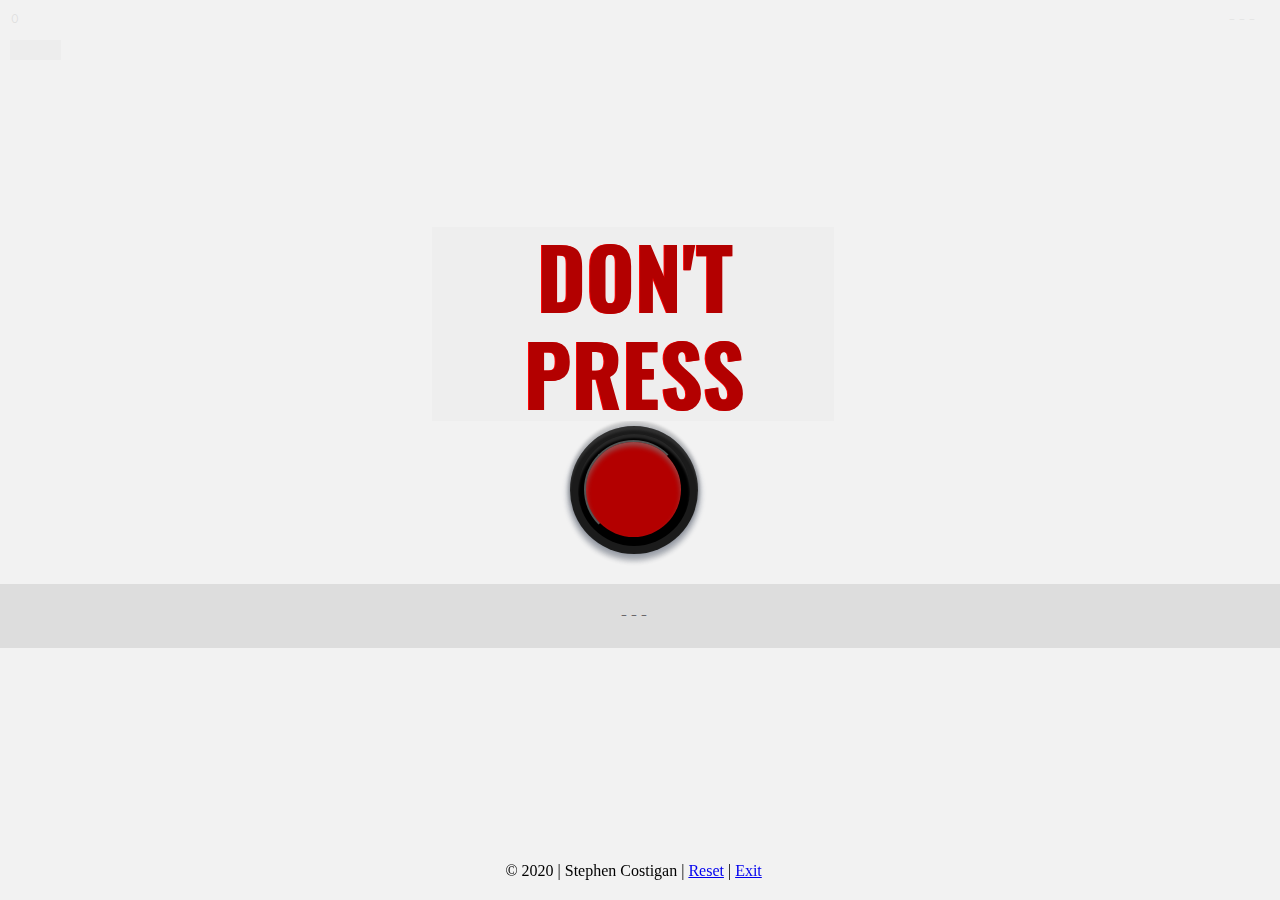
==== commit 81e9f999: "Add files via upload" ====
--- a/index.html
+++ b/index.html
@@ -20,6 +20,7 @@
     <div id="outer">
         <div id="buttoncase" class="frame" onmouseover="move(this)">
             <div class="inner-frame">
+                <canvas id="canvas" onclick="clicked(document.getElementsByClassName('button')[0])"></canvas>
                 <button type="button" class="button" onclick="clicked(this)"></button>
             </div>
         </div>
@@ -29,8 +30,9 @@
     <div id="outputDiv">---</div>
     <div id="stringify">---</div>
     <footer class="center">
-        &copy; 2020 | Stephen Costigan | Tennessee | <a href="javascript:reset();">Reset</a> <br />
-        <a href="../competency/index.html">Exit</a> | <a href="http://byui.edu/online">BYU-Idaho Online Learning</a>
+        <script src="js/canvas.js"></script>
+        &copy; 2020 | Stephen Costigan | <a href="javascript:reset();">Reset</a> | <a
+            href="../competency/index.html">Exit</a>
     </footer>
 </body>
 
--- a/css/style.css
+++ b/css/style.css
@@ -13,12 +13,8 @@
   color: white;
 }
 
-html {
-  width: 100%;
-}
-
 body {
-  width: 100%;
+  width: 99%;
   height: 100vh;
   margin: 0;
   padding: 0;
@@ -49,7 +45,7 @@
   -webkit-box-pack: center;
       -ms-flex-pack: center;
           justify-content: center;
-  width: 98vw;
+  width: 99.5vw;
   height: 50px;
   margin: 25px 0;
   padding: 7px 14px;
@@ -68,6 +64,13 @@
   opacity: 0.01;
 }
 
+.fullopacity {
+  z-index: 101;
+  -webkit-transition: opacity 15s ease;
+  transition: opacity 15s ease;
+  opacity: 0.4;
+}
+
 .opacityfade {
   -webkit-transition: opacity 1s ease;
   transition: opacity 1s ease;
@@ -80,14 +83,30 @@
 
 @media (max-width: 640px) {
   #outputDiv {
-    width: 101vw;
+    width: 96vw;
     font-size: 80%;
-    margin-left: 5px;
+    margin-left: 0px;
     margin-top: 2px;
   }
+  body {
+    margin-left: -5px;
+    margin-right: -25px;
+    margin-top: 2px;
+  }
+}
+
+canvas {
+  z-index: 110;
+  display: none;
+  visibility: hidden;
+  position: absolute;
+  margin-left: 76px;
+  width: 300px !important;
+  height: 150px !important;
 }
 
 .button {
+  z-index: 101;
   width: 6.2em;
   height: 6.2em;
   border-radius: 50%;
@@ -152,8 +171,16 @@
       flex-wrap: wrap;
 }
 
-.buttonTeleport {
-  position: relative;
+.colortest .button {
+  background-color: #0000b3;
+  -webkit-box-shadow: inset 0 0.25rem 0.3rem #4c4c99;
+          box-shadow: inset 0 0.25rem 0.3rem #4c4c99;
+  outline: none;
+}
+
+.colortest .button:active {
+  -webkit-box-shadow: inset rgba(0, 0, 61, 0.7) 0 4px 4px 3px, inset rgba(0, 0, 61, 0.15) 0 2px 2px 5px;
+          box-shadow: inset rgba(0, 0, 61, 0.7) 0 4px 4px 3px, inset rgba(0, 0, 61, 0.15) 0 2px 2px 5px;
 }
 
 @media (max-width: 640px) {
@@ -164,6 +191,7 @@
     -webkit-box-pack: center;
         -ms-flex-pack: center;
             justify-content: center;
+    margin-left: 5px;
   }
 }
 
@@ -296,12 +324,14 @@
   }
 }
 
-.water {
+.water,
+.waterdrain {
+  z-index: 100;
   float: right;
-  width: 100%;
+  width: 102%;
   height: 100%;
   position: absolute;
-  margin: -11px;
+  margin: 0px;
   overflow: hidden;
 }
 
@@ -327,6 +357,28 @@
           animation: wipeskew 5s cubic-bezier(0.2, 0.6, 0.8, 0.4) forwards;
 }
 
+.waterdrain::before {
+  content: "";
+  opacity: 0.3;
+  position: absolute;
+  background: #04acff;
+  width: 100%;
+  bottom: 0;
+  -webkit-animation: antiwipe 2s cubic-bezier(0.2, 0.6, 0.8, 0.4) backwards;
+          animation: antiwipe 2s cubic-bezier(0.2, 0.6, 0.8, 0.4) backwards;
+}
+
+.waterdrain::after {
+  content: "";
+  opacity: 0.3;
+  position: absolute;
+  background: #04acff;
+  width: 100%;
+  bottom: -20px;
+  -webkit-animation: antiskew 2s cubic-bezier(0.2, 0.6, 0.8, 0.4) backwards;
+          animation: antiskew 2s cubic-bezier(0.2, 0.6, 0.8, 0.4) backwards;
+}
+
 .bubbles {
   width: 100%;
   height: 100%;
@@ -358,6 +410,87 @@
   bottom: 0;
   -webkit-animation: bubblebefore 10s cubic-bezier(0.2, 0.6, 0.8, 0.4) forwards;
           animation: bubblebefore 10s cubic-bezier(0.2, 0.6, 0.8, 0.4) forwards;
+}
+
+@media (max-width: 640px) {
+  .waterdrain {
+    margin-left: -5px;
+    width: 107.5%;
+  }
+  .water {
+    margin-left: -5px;
+    width: 107.5%;
+  }
+}
+
+@-webkit-keyframes antiwipe {
+  0% {
+    height: 100%;
+  }
+  100% {
+    height: 0%;
+  }
+}
+
+@keyframes antiwipe {
+  0% {
+    height: 100%;
+  }
+  100% {
+    height: 0%;
+  }
+}
+
+@-webkit-keyframes antiskew {
+  0% {
+    height: 102%;
+  }
+  1% {
+    height: 100%;
+  }
+  25% {
+    -webkit-transform: skew(1deg, 1deg);
+            transform: skew(1deg, 1deg);
+  }
+  50% {
+    -webkit-transform: skew(-1deg, -1deg);
+            transform: skew(-1deg, -1deg);
+  }
+  75% {
+    -webkit-transform: skew(-1deg, -1deg);
+            transform: skew(-1deg, -1deg);
+  }
+  100% {
+    height: 0;
+    -webkit-transform: skew(1deg, 1deg);
+            transform: skew(1deg, 1deg);
+  }
+}
+
+@keyframes antiskew {
+  0% {
+    height: 102%;
+  }
+  1% {
+    height: 100%;
+  }
+  25% {
+    -webkit-transform: skew(1deg, 1deg);
+            transform: skew(1deg, 1deg);
+  }
+  50% {
+    -webkit-transform: skew(-1deg, -1deg);
+            transform: skew(-1deg, -1deg);
+  }
+  75% {
+    -webkit-transform: skew(-1deg, -1deg);
+            transform: skew(-1deg, -1deg);
+  }
+  100% {
+    height: 0;
+    -webkit-transform: skew(1deg, 1deg);
+            transform: skew(1deg, 1deg);
+  }
 }
 
 @-webkit-keyframes wipe {
@@ -524,180 +657,181 @@
   .glitch::before {
     font-size: 72px;
     width: 350px;
+    left: 5px;
   }
 }
 
 @-webkit-keyframes noise-anim {
   0% {
-    -webkit-clip-path: inset(75% 0 3% 0);
-            clip-path: inset(75% 0 3% 0);
+    -webkit-clip-path: inset(72% 0 10% 0);
+            clip-path: inset(72% 0 10% 0);
   }
   5% {
-    -webkit-clip-path: inset(41% 0 33% 0);
-            clip-path: inset(41% 0 33% 0);
+    -webkit-clip-path: inset(100% 0 1% 0);
+            clip-path: inset(100% 0 1% 0);
   }
   10% {
-    -webkit-clip-path: inset(58% 0 18% 0);
-            clip-path: inset(58% 0 18% 0);
+    -webkit-clip-path: inset(16% 0 46% 0);
+            clip-path: inset(16% 0 46% 0);
   }
   15% {
-    -webkit-clip-path: inset(11% 0 1% 0);
-            clip-path: inset(11% 0 1% 0);
+    -webkit-clip-path: inset(20% 0 2% 0);
+            clip-path: inset(20% 0 2% 0);
   }
   20% {
-    -webkit-clip-path: inset(50% 0 44% 0);
-            clip-path: inset(50% 0 44% 0);
-  }
-  25% {
-    -webkit-clip-path: inset(35% 0 5% 0);
-            clip-path: inset(35% 0 5% 0);
+    -webkit-clip-path: inset(82% 0 4% 0);
+            clip-path: inset(82% 0 4% 0);
+  }
+  25% {
+    -webkit-clip-path: inset(84% 0 13% 0);
+            clip-path: inset(84% 0 13% 0);
   }
   30% {
-    -webkit-clip-path: inset(96% 0 4% 0);
-            clip-path: inset(96% 0 4% 0);
+    -webkit-clip-path: inset(17% 0 24% 0);
+            clip-path: inset(17% 0 24% 0);
   }
   35% {
-    -webkit-clip-path: inset(82% 0 12% 0);
-            clip-path: inset(82% 0 12% 0);
+    -webkit-clip-path: inset(86% 0 12% 0);
+            clip-path: inset(86% 0 12% 0);
   }
   40% {
-    -webkit-clip-path: inset(17% 0 66% 0);
-            clip-path: inset(17% 0 66% 0);
+    -webkit-clip-path: inset(83% 0 4% 0);
+            clip-path: inset(83% 0 4% 0);
   }
   45% {
-    -webkit-clip-path: inset(73% 0 3% 0);
-            clip-path: inset(73% 0 3% 0);
-  }
-  50% {
-    -webkit-clip-path: inset(64% 0 5% 0);
-            clip-path: inset(64% 0 5% 0);
+    -webkit-clip-path: inset(57% 0 14% 0);
+            clip-path: inset(57% 0 14% 0);
+  }
+  50% {
+    -webkit-clip-path: inset(19% 0 71% 0);
+            clip-path: inset(19% 0 71% 0);
   }
   55% {
-    -webkit-clip-path: inset(84% 0 16% 0);
-            clip-path: inset(84% 0 16% 0);
+    -webkit-clip-path: inset(93% 0 5% 0);
+            clip-path: inset(93% 0 5% 0);
   }
   60% {
-    -webkit-clip-path: inset(80% 0 15% 0);
-            clip-path: inset(80% 0 15% 0);
+    -webkit-clip-path: inset(95% 0 1% 0);
+            clip-path: inset(95% 0 1% 0);
   }
   65% {
-    -webkit-clip-path: inset(44% 0 2% 0);
-            clip-path: inset(44% 0 2% 0);
+    -webkit-clip-path: inset(90% 0 11% 0);
+            clip-path: inset(90% 0 11% 0);
   }
   70% {
-    -webkit-clip-path: inset(63% 0 4% 0);
-            clip-path: inset(63% 0 4% 0);
+    -webkit-clip-path: inset(20% 0 30% 0);
+            clip-path: inset(20% 0 30% 0);
   }
   75% {
-    -webkit-clip-path: inset(93% 0 1% 0);
-            clip-path: inset(93% 0 1% 0);
+    -webkit-clip-path: inset(59% 0 2% 0);
+            clip-path: inset(59% 0 2% 0);
   }
   80% {
-    -webkit-clip-path: inset(17% 0 70% 0);
-            clip-path: inset(17% 0 70% 0);
+    -webkit-clip-path: inset(74% 0 3% 0);
+            clip-path: inset(74% 0 3% 0);
   }
   85% {
-    -webkit-clip-path: inset(34% 0 61% 0);
-            clip-path: inset(34% 0 61% 0);
+    -webkit-clip-path: inset(34% 0 13% 0);
+            clip-path: inset(34% 0 13% 0);
   }
   90% {
-    -webkit-clip-path: inset(36% 0 26% 0);
-            clip-path: inset(36% 0 26% 0);
+    -webkit-clip-path: inset(7% 0 90% 0);
+            clip-path: inset(7% 0 90% 0);
   }
   95% {
-    -webkit-clip-path: inset(33% 0 51% 0);
-            clip-path: inset(33% 0 51% 0);
-  }
-  100% {
-    -webkit-clip-path: inset(19% 0 37% 0);
-            clip-path: inset(19% 0 37% 0);
+    -webkit-clip-path: inset(18% 0 73% 0);
+            clip-path: inset(18% 0 73% 0);
+  }
+  100% {
+    -webkit-clip-path: inset(19% 0 62% 0);
+            clip-path: inset(19% 0 62% 0);
   }
 }
 
 @keyframes noise-anim {
   0% {
-    -webkit-clip-path: inset(75% 0 3% 0);
-            clip-path: inset(75% 0 3% 0);
+    -webkit-clip-path: inset(72% 0 10% 0);
+            clip-path: inset(72% 0 10% 0);
   }
   5% {
-    -webkit-clip-path: inset(41% 0 33% 0);
-            clip-path: inset(41% 0 33% 0);
+    -webkit-clip-path: inset(100% 0 1% 0);
+            clip-path: inset(100% 0 1% 0);
   }
   10% {
-    -webkit-clip-path: inset(58% 0 18% 0);
-            clip-path: inset(58% 0 18% 0);
+    -webkit-clip-path: inset(16% 0 46% 0);
+            clip-path: inset(16% 0 46% 0);
   }
   15% {
-    -webkit-clip-path: inset(11% 0 1% 0);
-            clip-path: inset(11% 0 1% 0);
+    -webkit-clip-path: inset(20% 0 2% 0);
+            clip-path: inset(20% 0 2% 0);
   }
   20% {
-    -webkit-clip-path: inset(50% 0 44% 0);
-            clip-path: inset(50% 0 44% 0);
-  }
-  25% {
-    -webkit-clip-path: inset(35% 0 5% 0);
-            clip-path: inset(35% 0 5% 0);
+    -webkit-clip-path: inset(82% 0 4% 0);
+            clip-path: inset(82% 0 4% 0);
+  }
+  25% {
+    -webkit-clip-path: inset(84% 0 13% 0);
+            clip-path: inset(84% 0 13% 0);
   }
   30% {
-    -webkit-clip-path: inset(96% 0 4% 0);
-            clip-path: inset(96% 0 4% 0);
+    -webkit-clip-path: inset(17% 0 24% 0);
+            clip-path: inset(17% 0 24% 0);
   }
   35% {
-    -webkit-clip-path: inset(82% 0 12% 0);
-            clip-path: inset(82% 0 12% 0);
+    -webkit-clip-path: inset(86% 0 12% 0);
+            clip-path: inset(86% 0 12% 0);
   }
   40% {
-    -webkit-clip-path: inset(17% 0 66% 0);
-            clip-path: inset(17% 0 66% 0);
+    -webkit-clip-path: inset(83% 0 4% 0);
+            clip-path: inset(83% 0 4% 0);
   }
   45% {
-    -webkit-clip-path: inset(73% 0 3% 0);
-            clip-path: inset(73% 0 3% 0);
-  }
-  50% {
-    -webkit-clip-path: inset(64% 0 5% 0);
-            clip-path: inset(64% 0 5% 0);
+    -webkit-clip-path: inset(57% 0 14% 0);
+            clip-path: inset(57% 0 14% 0);
+  }
+  50% {
+    -webkit-clip-path: inset(19% 0 71% 0);
+            clip-path: inset(19% 0 71% 0);
   }
   55% {
-    -webkit-clip-path: inset(84% 0 16% 0);
-            clip-path: inset(84% 0 16% 0);
+    -webkit-clip-path: inset(93% 0 5% 0);
+            clip-path: inset(93% 0 5% 0);
   }
   60% {
-    -webkit-clip-path: inset(80% 0 15% 0);
-            clip-path: inset(80% 0 15% 0);
+    -webkit-clip-path: inset(95% 0 1% 0);
+            clip-path: inset(95% 0 1% 0);
   }
   65% {
-    -webkit-clip-path: inset(44% 0 2% 0);
-            clip-path: inset(44% 0 2% 0);
+    -webkit-clip-path: inset(90% 0 11% 0);
+            clip-path: inset(90% 0 11% 0);
   }
   70% {
-    -webkit-clip-path: inset(63% 0 4% 0);
-            clip-path: inset(63% 0 4% 0);
+    -webkit-clip-path: inset(20% 0 30% 0);
+            clip-path: inset(20% 0 30% 0);
   }
   75% {
-    -webkit-clip-path: inset(93% 0 1% 0);
-            clip-path: inset(93% 0 1% 0);
+    -webkit-clip-path: inset(59% 0 2% 0);
+            clip-path: inset(59% 0 2% 0);
   }
   80% {
-    -webkit-clip-path: inset(17% 0 70% 0);
-            clip-path: inset(17% 0 70% 0);
+    -webkit-clip-path: inset(74% 0 3% 0);
+            clip-path: inset(74% 0 3% 0);
   }
   85% {
-    -webkit-clip-path: inset(34% 0 61% 0);
-            clip-path: inset(34% 0 61% 0);
+    -webkit-clip-path: inset(34% 0 13% 0);
+            clip-path: inset(34% 0 13% 0);
   }
   90% {
-    -webkit-clip-path: inset(36% 0 26% 0);
-            clip-path: inset(36% 0 26% 0);
+    -webkit-clip-path: inset(7% 0 90% 0);
+            clip-path: inset(7% 0 90% 0);
   }
   95% {
-    -webkit-clip-path: inset(33% 0 51% 0);
-            clip-path: inset(33% 0 51% 0);
-  }
-  100% {
-    -webkit-clip-path: inset(19% 0 37% 0);
-            clip-path: inset(19% 0 37% 0);
+    -webkit-clip-path: inset(18% 0 73% 0);
+            clip-path: inset(18% 0 73% 0);
+  }
+  100% {
+    -webkit-clip-path: inset(19% 0 62% 0);
+            clip-path: inset(19% 0 62% 0);
   }
 }
 
@@ -715,175 +849,175 @@
 
 @-webkit-keyframes noise-anim-2 {
   0% {
-    -webkit-clip-path: inset(62% 0 9% 0);
-            clip-path: inset(62% 0 9% 0);
+    -webkit-clip-path: inset(36% 0 59% 0);
+            clip-path: inset(36% 0 59% 0);
   }
   5% {
-    -webkit-clip-path: inset(37% 0 20% 0);
-            clip-path: inset(37% 0 20% 0);
+    -webkit-clip-path: inset(83% 0 11% 0);
+            clip-path: inset(83% 0 11% 0);
   }
   10% {
-    -webkit-clip-path: inset(76% 0 22% 0);
-            clip-path: inset(76% 0 22% 0);
+    -webkit-clip-path: inset(43% 0 7% 0);
+            clip-path: inset(43% 0 7% 0);
   }
   15% {
-    -webkit-clip-path: inset(6% 0 52% 0);
-            clip-path: inset(6% 0 52% 0);
+    -webkit-clip-path: inset(75% 0 17% 0);
+            clip-path: inset(75% 0 17% 0);
   }
   20% {
-    -webkit-clip-path: inset(16% 0 55% 0);
-            clip-path: inset(16% 0 55% 0);
-  }
-  25% {
-    -webkit-clip-path: inset(32% 0 46% 0);
-            clip-path: inset(32% 0 46% 0);
+    -webkit-clip-path: inset(63% 0 4% 0);
+            clip-path: inset(63% 0 4% 0);
+  }
+  25% {
+    -webkit-clip-path: inset(8% 0 15% 0);
+            clip-path: inset(8% 0 15% 0);
   }
   30% {
-    -webkit-clip-path: inset(77% 0 8% 0);
-            clip-path: inset(77% 0 8% 0);
+    -webkit-clip-path: inset(64% 0 35% 0);
+            clip-path: inset(64% 0 35% 0);
   }
   35% {
-    -webkit-clip-path: inset(32% 0 58% 0);
-            clip-path: inset(32% 0 58% 0);
+    -webkit-clip-path: inset(8% 0 64% 0);
+            clip-path: inset(8% 0 64% 0);
   }
   40% {
-    -webkit-clip-path: inset(18% 0 18% 0);
-            clip-path: inset(18% 0 18% 0);
+    -webkit-clip-path: inset(7% 0 56% 0);
+            clip-path: inset(7% 0 56% 0);
   }
   45% {
-    -webkit-clip-path: inset(57% 0 14% 0);
-            clip-path: inset(57% 0 14% 0);
-  }
-  50% {
-    -webkit-clip-path: inset(20% 0 36% 0);
-            clip-path: inset(20% 0 36% 0);
+    -webkit-clip-path: inset(15% 0 18% 0);
+            clip-path: inset(15% 0 18% 0);
+  }
+  50% {
+    -webkit-clip-path: inset(87% 0 5% 0);
+            clip-path: inset(87% 0 5% 0);
   }
   55% {
-    -webkit-clip-path: inset(94% 0 2% 0);
-            clip-path: inset(94% 0 2% 0);
+    -webkit-clip-path: inset(88% 0 6% 0);
+            clip-path: inset(88% 0 6% 0);
   }
   60% {
-    -webkit-clip-path: inset(47% 0 51% 0);
-            clip-path: inset(47% 0 51% 0);
+    -webkit-clip-path: inset(76% 0 4% 0);
+            clip-path: inset(76% 0 4% 0);
   }
   65% {
-    -webkit-clip-path: inset(88% 0 12% 0);
-            clip-path: inset(88% 0 12% 0);
+    -webkit-clip-path: inset(90% 0 3% 0);
+            clip-path: inset(90% 0 3% 0);
   }
   70% {
-    -webkit-clip-path: inset(67% 0 23% 0);
-            clip-path: inset(67% 0 23% 0);
+    -webkit-clip-path: inset(58% 0 29% 0);
+            clip-path: inset(58% 0 29% 0);
   }
   75% {
-    -webkit-clip-path: inset(66% 0 16% 0);
-            clip-path: inset(66% 0 16% 0);
+    -webkit-clip-path: inset(51% 0 3% 0);
+            clip-path: inset(51% 0 3% 0);
   }
   80% {
-    -webkit-clip-path: inset(12% 0 59% 0);
-            clip-path: inset(12% 0 59% 0);
+    -webkit-clip-path: inset(58% 0 42% 0);
+            clip-path: inset(58% 0 42% 0);
   }
   85% {
-    -webkit-clip-path: inset(71% 0 15% 0);
-            clip-path: inset(71% 0 15% 0);
+    -webkit-clip-path: inset(87% 0 5% 0);
+            clip-path: inset(87% 0 5% 0);
   }
   90% {
-    -webkit-clip-path: inset(32% 0 66% 0);
-            clip-path: inset(32% 0 66% 0);
+    -webkit-clip-path: inset(51% 0 38% 0);
+            clip-path: inset(51% 0 38% 0);
   }
   95% {
-    -webkit-clip-path: inset(3% 0 62% 0);
-            clip-path: inset(3% 0 62% 0);
-  }
-  100% {
-    -webkit-clip-path: inset(6% 0 51% 0);
-            clip-path: inset(6% 0 51% 0);
+    -webkit-clip-path: inset(38% 0 4% 0);
+            clip-path: inset(38% 0 4% 0);
+  }
+  100% {
+    -webkit-clip-path: inset(6% 0 6% 0);
+            clip-path: inset(6% 0 6% 0);
   }
 }
 
 @keyframes noise-anim-2 {
   0% {
-    -webkit-clip-path: inset(62% 0 9% 0);
-            clip-path: inset(62% 0 9% 0);
+    -webkit-clip-path: inset(36% 0 59% 0);
+            clip-path: inset(36% 0 59% 0);
   }
   5% {
-    -webkit-clip-path: inset(37% 0 20% 0);
-            clip-path: inset(37% 0 20% 0);
+    -webkit-clip-path: inset(83% 0 11% 0);
+            clip-path: inset(83% 0 11% 0);
   }
   10% {
-    -webkit-clip-path: inset(76% 0 22% 0);
-            clip-path: inset(76% 0 22% 0);
+    -webkit-clip-path: inset(43% 0 7% 0);
+            clip-path: inset(43% 0 7% 0);
   }
   15% {
-    -webkit-clip-path: inset(6% 0 52% 0);
-            clip-path: inset(6% 0 52% 0);
+    -webkit-clip-path: inset(75% 0 17% 0);
+            clip-path: inset(75% 0 17% 0);
   }
   20% {
-    -webkit-clip-path: inset(16% 0 55% 0);
-            clip-path: inset(16% 0 55% 0);
-  }
-  25% {
-    -webkit-clip-path: inset(32% 0 46% 0);
-            clip-path: inset(32% 0 46% 0);
+    -webkit-clip-path: inset(63% 0 4% 0);
+            clip-path: inset(63% 0 4% 0);
+  }
+  25% {
+    -webkit-clip-path: inset(8% 0 15% 0);
+            clip-path: inset(8% 0 15% 0);
   }
   30% {
-    -webkit-clip-path: inset(77% 0 8% 0);
-            clip-path: inset(77% 0 8% 0);
+    -webkit-clip-path: inset(64% 0 35% 0);
+            clip-path: inset(64% 0 35% 0);
   }
   35% {
-    -webkit-clip-path: inset(32% 0 58% 0);
-            clip-path: inset(32% 0 58% 0);
+    -webkit-clip-path: inset(8% 0 64% 0);
+            clip-path: inset(8% 0 64% 0);
   }
   40% {
-    -webkit-clip-path: inset(18% 0 18% 0);
-            clip-path: inset(18% 0 18% 0);
+    -webkit-clip-path: inset(7% 0 56% 0);
+            clip-path: inset(7% 0 56% 0);
   }
   45% {
-    -webkit-clip-path: inset(57% 0 14% 0);
-            clip-path: inset(57% 0 14% 0);
-  }
-  50% {
-    -webkit-clip-path: inset(20% 0 36% 0);
-            clip-path: inset(20% 0 36% 0);
+    -webkit-clip-path: inset(15% 0 18% 0);
+            clip-path: inset(15% 0 18% 0);
+  }
+  50% {
+    -webkit-clip-path: inset(87% 0 5% 0);
+            clip-path: inset(87% 0 5% 0);
   }
   55% {
-    -webkit-clip-path: inset(94% 0 2% 0);
-            clip-path: inset(94% 0 2% 0);
+    -webkit-clip-path: inset(88% 0 6% 0);
+            clip-path: inset(88% 0 6% 0);
   }
   60% {
-    -webkit-clip-path: inset(47% 0 51% 0);
-            clip-path: inset(47% 0 51% 0);
+    -webkit-clip-path: inset(76% 0 4% 0);
+            clip-path: inset(76% 0 4% 0);
   }
   65% {
-    -webkit-clip-path: inset(88% 0 12% 0);
-            clip-path: inset(88% 0 12% 0);
+    -webkit-clip-path: inset(90% 0 3% 0);
+            clip-path: inset(90% 0 3% 0);
   }
   70% {
-    -webkit-clip-path: inset(67% 0 23% 0);
-            clip-path: inset(67% 0 23% 0);
+    -webkit-clip-path: inset(58% 0 29% 0);
+            clip-path: inset(58% 0 29% 0);
   }
   75% {
-    -webkit-clip-path: inset(66% 0 16% 0);
-            clip-path: inset(66% 0 16% 0);
+    -webkit-clip-path: inset(51% 0 3% 0);
+            clip-path: inset(51% 0 3% 0);
   }
   80% {
-    -webkit-clip-path: inset(12% 0 59% 0);
-            clip-path: inset(12% 0 59% 0);
+    -webkit-clip-path: inset(58% 0 42% 0);
+            clip-path: inset(58% 0 42% 0);
   }
   85% {
-    -webkit-clip-path: inset(71% 0 15% 0);
-            clip-path: inset(71% 0 15% 0);
+    -webkit-clip-path: inset(87% 0 5% 0);
+            clip-path: inset(87% 0 5% 0);
   }
   90% {
-    -webkit-clip-path: inset(32% 0 66% 0);
-            clip-path: inset(32% 0 66% 0);
+    -webkit-clip-path: inset(51% 0 38% 0);
+            clip-path: inset(51% 0 38% 0);
   }
   95% {
-    -webkit-clip-path: inset(3% 0 62% 0);
-            clip-path: inset(3% 0 62% 0);
-  }
-  100% {
-    -webkit-clip-path: inset(6% 0 51% 0);
-            clip-path: inset(6% 0 51% 0);
+    -webkit-clip-path: inset(38% 0 4% 0);
+            clip-path: inset(38% 0 4% 0);
+  }
+  100% {
+    -webkit-clip-path: inset(6% 0 6% 0);
+            clip-path: inset(6% 0 6% 0);
   }
 }
 
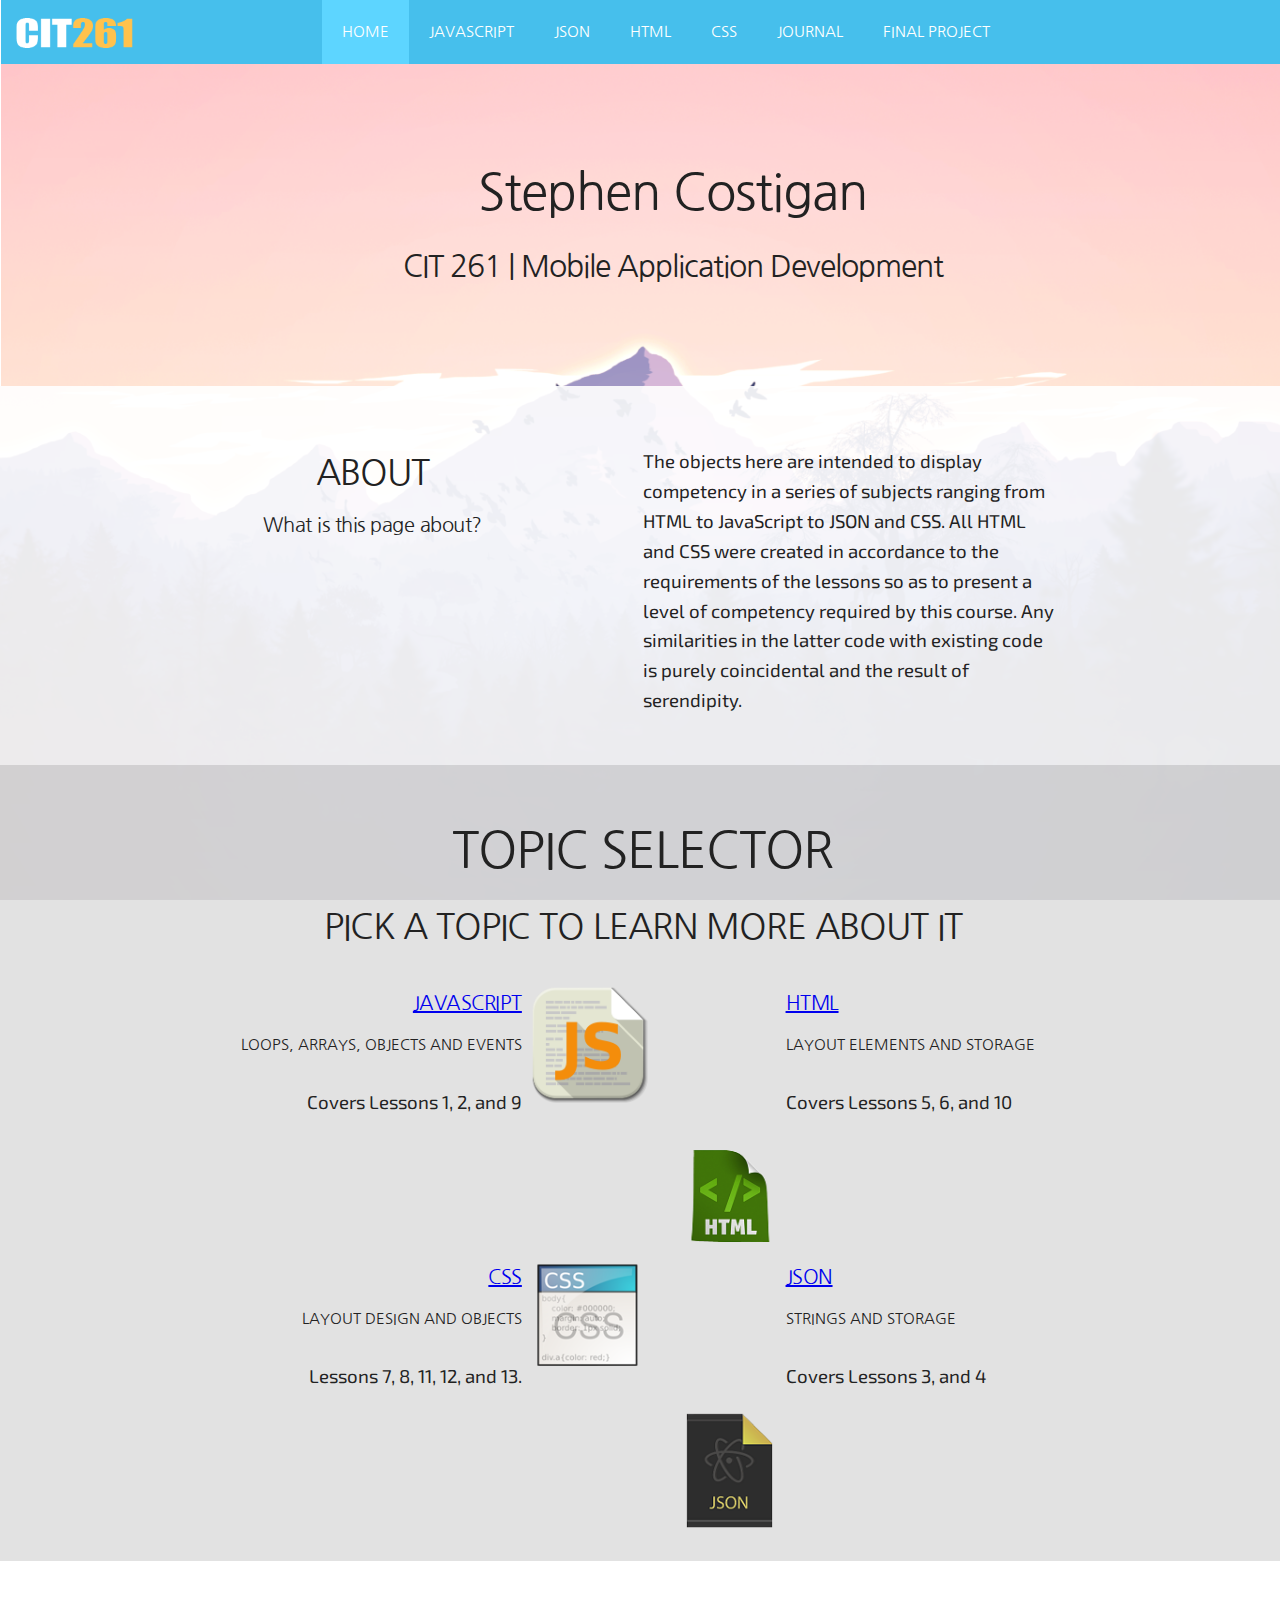
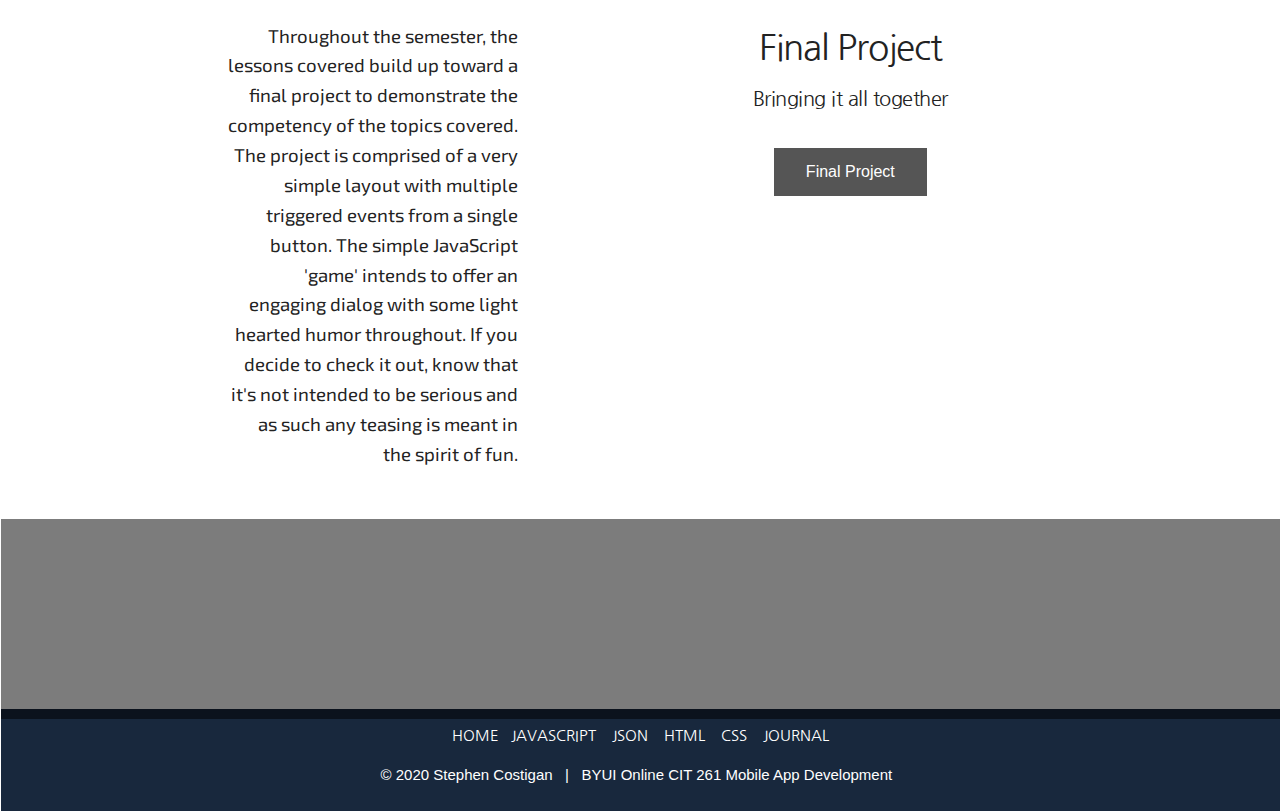
==== commit 0c8f5752: "Add files via upload" ====
--- a/index.html
+++ b/index.html
@@ -2,38 +2,141 @@
 <html lang="en-US">
 
 <head>
-    <meta charset="utf-8">
-    <meta name="viewport" content="width=device-width, initial-scale=1, maximum-scale=1">
-    <title>CIT 261 Term Project</title>
-    <meta name="description"
-        content="Assignment portal page for Stephen Costigan in CIT 261: Mobile Application Development at Brigham Young University-Idaho.">
-    <link rel="stylesheet" href="css/normalize.css">
-    <link rel="stylesheet" href="css/style.css">
-    <script src="js/button.js"></script>
-    <script src="js/stages.js"></script>
+  <meta charset="utf-8" />
+  <meta name="viewport" content="width=device-width, initial-scale=1" />
+  <title>CIT 261 | HOME</title>
+  <link rel="stylesheet" type="text/css" href="css/style.css" />
+  <script src="js/nav.js"></script>
 </head>
 
 <body>
-    <h1 class="glitch" data-text="DON'T PRESS">DON'T PRESS</h1>
-    <input type="text" id="x" size="3">
-    <span id="debug">0</span>
-    <div id="outer">
-        <div id="buttoncase" class="frame" onmouseover="move(this)">
-            <div class="inner-frame">
-                <canvas id="canvas" onclick="clicked(document.getElementsByClassName('button')[0])"></canvas>
-                <button type="button" class="button" onclick="clicked(this)"></button>
+  <div class="menu-icon" id="menu-icon">
+    <header>
+      <nav class="fullwidth">
+        <span onclick="toggleNav()"></span>
+        <ul>
+          <li><img src='images/logowhite.png' alt="Uplift Logo"></li>
+          <li class="current"><a href="index.html">HOME</a></li>
+          <li><a href="javascript.html">JAVASCRIPT</a></li>
+          <li><a href="json.html">JSON</a></li>
+          <li><a href="html.html">HTML</a></li>
+          <li><a href="css.html">CSS</a></li>
+          <li><a href="journal.html">JOURNAL</a></li>
+          <li><a href="../termwebsite/index.html">FINAL PROJECT</a></li>
+        </ul>
+      </nav>
+    </header>
+    <main class="content">
+      <section class="home fullwidth extraSpace">
+        <div class="paragraph">
+          <div class="titleText">
+            <h1>Stephen Costigan</h1><br />
+            <h3>CIT 261 | Mobile Application Development</h3>
+          </div>
+        </div>
+      </section>
+
+      <section class="innerPadding fullwidth home whiteOverlay">
+        <div class="paragraph about">
+          <div id="aboutDiv" class=" left half middleHeight">
+            <h2>ABOUT</h2>
+            <h5>What is this page about?</h5>
+          </div>
+          <p class="right">The objects here are intended to display competency in a series of subjects ranging from HTML
+            to JavaScript to JSON and CSS. All HTML and CSS were created in accordance to the requirements of the
+            lessons so as to present a level of competency required by this course. Any similarities in the latter code
+            with existing code is purely coincidental and the result of serendipity.</p>
+        </div>
+      </section>
+
+      <section class="innerPadding fullwidth home grayOverlay">
+        <div class="paragraph front">
+
+          <div class="center">
+            <h1>TOPIC SELECTOR</h1><br />
+            <h2>PICK A TOPIC TO LEARN MORE ABOUT IT</h2>
+          </div><br />
+
+          <div class="arrange">
+
+            <div class="textRight line" style=" grid-area: left1">
+              <div class="left full">
+                <a href="javascript.html">
+                  <h5>JAVASCRIPT</h5>
+                </a><br />
+                <h6>LOOPS, ARRAYS, OBJECTS AND EVENTS</h6>
+                <p>Covers Lessons 1, 2, and 9</p>
+              </div>
+              <a href="javascript.html"><img class="right" src="images/icons/js.png" alt="javascript icon"></a>
             </div>
+
+            <div class="line" style="grid-area: right1">
+              <div class="right full">
+                <a href="html.html">
+                  <h5>HTML</h5>
+                </a><br />
+                <h6>LAYOUT ELEMENTS AND STORAGE</h6>
+                <p>Covers Lessons 5, 6, and 10</p>
+              </div>
+              <a href="html.html"><img class="left" src="images/icons/html.png" alt="html icon"></a>
+            </div>
+
+            <div class="textRight line" style="grid-area: left2">
+              <div class="left full">
+                <a href="css.html">
+                  <h5>CSS</h5>
+                </a><br />
+                <h6>LAYOUT DESIGN AND OBJECTS</h6>
+                <p>Lessons 7, 8, 11, 12, and 13.</p>
+              </div>
+              <a href="css.html"><img class="right" src="images/icons/css.png" alt="css icon"></a>
+            </div>
+
+            <div class="line" style="grid-area: right2">
+              <div class="right full">
+                <a href="json.html">
+                  <h5>JSON</h5>
+                </a><br />
+                <h6>STRINGS AND STORAGE</h6>
+                <p>Covers Lessons 3, and 4</p>
+              </div>
+              <a href="json.html"><img class="left" src="images/icons/json.png" alt="json icon"></a>
+            </div>
+          </div>
         </div>
-    </div>
-    <audio id="click" src="assets/sounds/click.mp3"></audio>
-    <audio id="wrong" src="assets/sounds/wrong.mp3"></audio>
-    <div id="outputDiv">---</div>
-    <div id="stringify">---</div>
-    <footer class="center">
-        <script src="js/canvas.js"></script>
-        &copy; 2020 | Stephen Costigan | <a href="javascript:reset();">Reset</a> | <a
-            href="../competency/index.html">Exit</a>
+      </section>
+      <section class="innerPadding fullwidth home whiteOverlay">
+        <div class="paragraph about">
+          <div id="aboutDiv" class="right middleHeight">
+            <h2>Final Project</h2>
+            <h5>Bringing it all together</h5><br />
+            <button onclick="location.href='../termwebsite/index.html'">Final Project</button>
+          </div>
+          <p class="left textRight half">Throughout the semester, the lessons covered build up toward a final project to
+            demonstrate the competency of the topics covered. The project is comprised of a very simple layout with
+            multiple triggered events from a single button. The simple JavaScript 'game' intends to offer an engaging
+            dialog with some light hearted humor throughout. If you decide to check it out,
+            know that it's not intended to be serious and as such any teasing is meant in the spirit of fun.
+          </p>
+        </div>
+      </section>
+      <section class="home fullwidth blackOverlay end">
+      </section>
+
+    </main>
+    <footer class="fullwidth">
+      <ul class="social">
+        <li><a href="index.html">HOME</a>&nbsp;</li>
+        <li>&nbsp;<a href="javascript.html">JAVASCRIPT</a>&nbsp;&nbsp;</li>
+        <li>&nbsp;<a href="json.html">JSON</a>&nbsp;&nbsp;</li>
+        <li>&nbsp;<a href="html.html">HTML</a>&nbsp;&nbsp;</li>
+        <li>&nbsp;<a href="css.html">CSS</a>&nbsp;&nbsp;</li>
+        <li>&nbsp;<a href="journal.html">JOURNAL</a></li>
+      </ul>
+      &copy; 2020 Stephen Costigan &nbsp; | &nbsp; BYUI Online CIT 261 Mobile App Development &nbsp;
+      <br /><br />
     </footer>
+  </div>
 </body>
 
 </html>--- a/css/style.css
+++ b/css/style.css
@@ -3,8 +3,7 @@
 –––––––––––––––––––––––––––––––––––––––––––––––––– */
 /* Colors
 –––––––––––––––––––––––––––––––––––––––––––––––––– */
-@import url("https://fonts.googleapis.com/css?family=Cutive+Mono&display=swap");
-@import url("https://fonts.googleapis.com/css?family=Oswald&display=swap");
+@import url("https://fonts.googleapis.com/css?family=Exo+2|Nanum+Gothic&display=swap");
 .gray {
   background-color: rgba(245, 245, 245, 0.1);
 }
@@ -13,186 +12,322 @@
   color: white;
 }
 
-body {
-  width: 99%;
-  height: 100vh;
+/* Global Values
+–––––––––––––––––––––––––––––––––––––––––––––––––– */
+html {
+  font-size: 62.5%;
   margin: 0;
   padding: 0;
-  background: #f2f2f2;
+  text-decoration: none;
+  max-width: 100vw;
+  -webkit-box-sizing: border-box;
+          box-sizing: border-box;
+}
+
+body {
+  font-size: 1.5em;
+  margin: 10px;
+  line-height: 1.6;
+  font-weight: 400;
+  font-family: "Raleway", "HelveticaNeue", "Helvetica Neue", Helvetica, Arial, sans-serif;
+  color: #222;
+}
+
+.social,
+footer {
+  background-color: #18283d;
+  text-align: center;
+  color: white;
+  padding: 0;
+}
+
+.social a,
+footer a {
+  text-decoration: none;
+  color: white;
+}
+
+.social ul li,
+footer ul li {
+  list-style: none;
+  display: inline;
+}
+
+footer {
+  margin-bottom: 40px;
+}
+
+a:hover {
+  color: #0086f3;
+  text-decoration: underline;
+}
+
+.highlight a:hover {
+  color: #00b51e;
+}
+
+button {
+  background-color: #555555;
+  border: none;
+  color: white;
+  padding: 15px 32px;
+  text-align: center;
+  text-decoration: none;
+  display: inline-block;
+  font-size: 16px;
+}
+
+button:hover {
+  background: #adadad;
+}
+
+/* Typography
+–––––––––––––––––––––––––––––––––––––––––––––––––– */
+h1,
+h2,
+h3,
+h4,
+h5,
+h6 {
+  display: inline-block;
+  font-family: "Nanum Gothic", sans-serif;
+  margin-top: 0.5rem;
+  margin-bottom: 1rem;
+  font-weight: 300;
+}
+
+h1 {
+  font-size: 4.0rem;
+  letter-spacing: -.1rem;
+}
+
+h2 {
+  font-size: 2.6rem;
+  line-height: 1.25;
+  letter-spacing: -.1rem;
+}
+
+h3 {
+  font-size: 1.90rem;
+  line-height: 1.3;
+  letter-spacing: -.1rem;
+}
+
+h4 {
+  font-size: 1.6rem;
+  line-height: 1.35;
+  letter-spacing: -.08rem;
+}
+
+h5 {
+  font-size: 1.3rem;
+  line-height: 1.5;
+  letter-spacing: -.05rem;
+}
+
+h6 {
+  font-size: 1.0rem;
+  line-height: 1.6;
+  letter-spacing: 0;
+}
+
+.centerText {
+  text-align: center;
+}
+
+/* Larger than phablet */
+@media (min-width: 850px) {
+  h1 {
+    font-size: 5.0rem;
+    text-align: center;
+  }
+  h2 {
+    font-size: 3.5rem;
+    text-align: center;
+  }
+  h3 {
+    font-size: 3.0rem;
+    text-align: center;
+  }
+  h4 {
+    font-size: 2.5rem;
+    text-align: center;
+  }
+  h5 {
+    font-size: 2.0rem;
+    text-align: center;
+  }
+  h6 {
+    font-size: 1.5rem;
+    text-align: center;
+  }
+}
+
+p {
+  font-family: "Exo 2", sans-serif;
+  font-size: 14pt;
+  margin-top: 0;
+}
+
+li {
+  font-family: "Nanum Gothic", sans-serif;
+}
+
+.noShow {
+  padding: 0;
+  list-style: none;
+}
+
+.title {
+  margin: 0 45%;
+  text-align: center;
+}
+
+.textRight {
+  text-align: right;
+}
+
+.comment {
+  display: inline;
+  color: #00d400;
+}
+
+/* Spacing
+–––––––––––––––––––––––––––––––––––––––––––––––––– */
+.tab {
+  padding-left: 40px;
+}
+
+.spacer {
+  content: "&nbsp;";
+  padding: 30px;
+}
+
+header {
+  margin-top: 0px !important;
+}
+
+.innerPadding {
+  padding: 40px 30px !important;
+}
+
+#aboutDiv {
+  margin-top: 20px;
+}
+
+.top {
+  top: 74px;
+}
+
+.float {
+  float: right;
+  padding-left: 30px;
+}
+
+.paragraph {
+  z-index: 1;
+  width: 65%;
+  position: relative;
+  margin-left: 20%;
+}
+
+.highlight {
+  margin: 0 50px;
+  padding: 15px 30px;
+  background-color: #cdcdcd;
+  border: 1pt #46BFEC solid;
+  list-style: none;
+}
+
+.codeBlock {
+  margin: 0 50px;
+  padding: 15px 30px;
+  background-color: #071109;
+  color: #fff;
+  border: 1pt #46BFEC solid;
+  list-style: none;
+}
+
+.titleHighlight {
+  margin: 0 50px;
+  padding: 15px 30px;
+  background-color: rgba(255, 255, 255, 0.6);
+  list-style: none;
+  margin-bottom: 10%;
+}
+
+.titleHighlight li {
+  list-style-type: none;
+}
+
+p {
+  margin: 20px 0;
+}
+
+.left {
+  float: left;
+}
+
+.right {
+  float: right;
+  width: 50%;
+}
+
+.titleText {
+  position: relative;
+  text-align: center;
+  margin-top: 10%;
+}
+
+.middleHeight {
   display: -webkit-box;
   display: -ms-flexbox;
   display: flex;
-  -webkit-box-align: center;
-      -ms-flex-align: center;
-          align-items: center;
-  -webkit-box-pack: center;
-      -ms-flex-pack: center;
-          justify-content: center;
   -webkit-box-orient: vertical;
   -webkit-box-direction: normal;
       -ms-flex-direction: column;
           flex-direction: column;
-  position: relative;
-}
-
-#outputDiv {
-  display: -webkit-box;
-  display: -ms-flexbox;
-  display: flex;
+  -ms-flex-line-pack: stretch;
+      align-content: stretch;
   -webkit-box-align: center;
       -ms-flex-align: center;
           align-items: center;
-  -webkit-box-pack: center;
-      -ms-flex-pack: center;
-          justify-content: center;
-  width: 99.5vw;
-  height: 50px;
-  margin: 25px 0;
-  padding: 7px 14px;
-  background-color: #ddd;
-  text-align: center;
-  font-family: "Cutive Mono", monospace;
+  height: 100%;
 }
 
 .center {
   text-align: center;
-}
-
-.opacity {
-  -webkit-transition: opacity 0.2s ease;
-  transition: opacity 0.2s ease;
-  opacity: 0.01;
-}
-
-.fullopacity {
-  z-index: 101;
-  -webkit-transition: opacity 15s ease;
-  transition: opacity 15s ease;
-  opacity: 0.4;
-}
-
-.opacityfade {
-  -webkit-transition: opacity 1s ease;
-  transition: opacity 1s ease;
-  opacity: 1;
-}
-
-audio {
-  visibility: hidden;
-}
-
-@media (max-width: 640px) {
-  #outputDiv {
-    width: 96vw;
-    font-size: 80%;
-    margin-left: 0px;
-    margin-top: 2px;
-  }
-  body {
-    margin-left: -5px;
-    margin-right: -25px;
-    margin-top: 2px;
-  }
-}
-
-canvas {
-  z-index: 110;
-  display: none;
-  visibility: hidden;
-  position: absolute;
-  margin-left: 76px;
-  width: 300px !important;
-  height: 150px !important;
-}
-
-.button {
-  z-index: 101;
-  width: 6.2em;
-  height: 6.2em;
-  border-radius: 50%;
-  background-color: #b30000;
-  -webkit-box-shadow: inset 0 0.25rem 0.3rem #994c4c;
-          box-shadow: inset 0 0.25rem 0.3rem #994c4c;
-  outline: none;
-}
-
-.inner-frame {
-  width: 7rem;
-  height: 7rem;
-  border-radius: 50%;
-  background-color: black;
-  -webkit-box-shadow: inset 0 0.25rem 0.15rem rgba(199, 199, 199, 0.2);
-          box-shadow: inset 0 0.25rem 0.15rem rgba(199, 199, 199, 0.2);
-  display: -webkit-box;
-  display: -ms-flexbox;
-  display: flex;
+  margin-left: auto;
+  margin-right: auto;
+  display: block;
+}
+
+.arrange {
+  display: -ms-grid;
+  display: grid;
+      grid-template-areas: "left1 . right1"+ "left2 . right2";
+}
+
+.arrange img {
   -webkit-box-align: center;
       -ms-flex-align: center;
           align-items: center;
-  -webkit-box-pack: center;
-      -ms-flex-pack: center;
-          justify-content: center;
-  cursor: pointer;
-}
-
-.frame {
-  width: 8rem;
-  height: 8rem;
-  border-radius: 50%;
-  background-color: #1b1b1b;
-  display: -webkit-box;
-  display: -ms-flexbox;
-  display: flex;
-  -webkit-box-align: center;
-      -ms-flex-align: center;
-          align-items: center;
-  -webkit-box-pack: center;
-      -ms-flex-pack: center;
-          justify-content: center;
-  margin: 5px;
-  -webkit-box-shadow: rgba(0, 0, 0, 0.15) 0 -3px 3px 2px, rgba(0, 0, 0, 0.15) 0 5px 5px 2px, rgba(30, 50, 90, 0.3) 0 3px 6px 2px, inset 0 0.25rem 0.15rem rgba(138, 138, 138, 0.2);
-          box-shadow: rgba(0, 0, 0, 0.15) 0 -3px 3px 2px, rgba(0, 0, 0, 0.15) 0 5px 5px 2px, rgba(30, 50, 90, 0.3) 0 3px 6px 2px, inset 0 0.25rem 0.15rem rgba(138, 138, 138, 0.2);
-}
-
-.button:active {
-  width: 6rem;
-  height: 6rem;
-  -webkit-filter: brightness(97%);
-          filter: brightness(97%);
-  -webkit-box-shadow: inset rgba(61, 0, 0, 0.7) 0 4px 4px 3px, inset rgba(61, 0, 0, 0.15) 0 2px 2px 5px;
-          box-shadow: inset rgba(61, 0, 0, 0.7) 0 4px 4px 3px, inset rgba(61, 0, 0, 0.15) 0 2px 2px 5px;
-}
-
-#outer {
-  display: -webkit-box;
-  display: -ms-flexbox;
-  display: flex;
-  -ms-flex-wrap: wrap;
-      flex-wrap: wrap;
-}
-
-.colortest .button {
-  background-color: #0000b3;
-  -webkit-box-shadow: inset 0 0.25rem 0.3rem #4c4c99;
-          box-shadow: inset 0 0.25rem 0.3rem #4c4c99;
-  outline: none;
-}
-
-.colortest .button:active {
-  -webkit-box-shadow: inset rgba(0, 0, 61, 0.7) 0 4px 4px 3px, inset rgba(0, 0, 61, 0.15) 0 2px 2px 5px;
-          box-shadow: inset rgba(0, 0, 61, 0.7) 0 4px 4px 3px, inset rgba(0, 0, 61, 0.15) 0 2px 2px 5px;
-}
-
-@media (max-width: 640px) {
-  #outer {
-    -webkit-box-align: center;
-        -ms-flex-align: center;
-            align-items: center;
-    -webkit-box-pack: center;
-        -ms-flex-pack: center;
-            justify-content: center;
-    margin-left: 5px;
-  }
+  width: 120px;
+  height: auto;
+}
+
+.arrange h5 {
+  text-decoration: underline;
+  font-weight: 500;
+}
+
+.full {
+  width: 70%;
+}
+
+.half {
+  width: 35%;
 }
 
 /* Objects
@@ -205,831 +340,417 @@
   margin: -10px -10px 0px 0px !important;
 }
 
-#debug,
-#stringify {
+.stretch {
+  width: 101.5%;
+  float: right;
+  right: 0;
+  left: 0;
+  margin: 0px -50px 0px 0px !important;
+}
+
+.crossList {
+  list-style-type: none;
+  display: -webkit-box;
+  display: -ms-flexbox;
+  display: flex;
+  -ms-flex-wrap: wrap;
+      flex-wrap: wrap;
+  padding: 0 4px;
+  -webkit-box-align: center;
+      -ms-flex-align: center;
+          align-items: center;
+  -webkit-box-pack: center;
+      -ms-flex-pack: center;
+          justify-content: center;
+}
+
+figcaption a {
+  color: black;
+}
+
+.showhide {
+  float: right;
+  font-size: 2.6rem;
+}
+
+.extraSpace {
+  padding-bottom: 100px;
+}
+
+.end {
+  min-height: 200px !important;
+}
+
+pre {
+  overflow-x: auto;
+  white-space: pre-wrap;
+  white-space: -moz-pre-wrap;
+  white-space: -pre-wrap;
+  white-space: -o-pre-wrap;
+  word-wrap: break-word;
+}
+
+.video {
+  width: 800px;
+  height: 440px;
+  max-width: 90%;
+}
+
+.home {
+  background-attachment: fixed;
+  background-position: center;
+  background-repeat: no-repeat;
+  background-size: cover;
+  background-image: url("../images/background.png");
+}
+
+.javascript {
+  background-attachment: fixed;
+  background-position: center;
+  background-repeat: no-repeat;
+  background-size: cover;
+  background-image: url("../images/javascript.jpg");
+}
+
+.json {
+  background-attachment: fixed;
+  background-position: center;
+  background-repeat: no-repeat;
+  background-size: cover;
+  background-image: url("../images/json.jpg");
+}
+
+.html {
+  background-attachment: fixed;
+  background-position: center;
+  background-repeat: no-repeat;
+  background-size: cover;
+  background-image: url("../images/html.jpg");
+}
+
+.css {
+  background-attachment: fixed;
+  background-position: center;
+  background-repeat: no-repeat;
+  background-size: cover;
+  background-image: url("../images/css.jpg");
+}
+
+.journal {
+  background-attachment: fixed;
+  background-position: center;
+  background-repeat: no-repeat;
+  background-size: cover;
+  background-image: url("../images/journal.jpg");
+}
+
+.opacity {
+  opacity: 0.7;
+}
+
+.blackOverlay {
+  background-color: rgba(0, 0, 0, 0.3);
+  position: relative;
+}
+
+.blackOverlay:after {
+  content: '';
   position: absolute;
-  left: 10px;
-  top: 10px;
-  color: #ddd;
-  font-family: "Cutive Mono", monospace;
-}
-
-#stringify {
-  right: 10px;
-  text-align: right;
-}
-
-#x {
+  top: 0;
+  bottom: 0;
+  left: 0;
+  right: 0;
+  display: block;
+  background-color: rgba(0, 0, 0, 0.3);
+}
+
+.grayOverlay {
+  background-color: rgba(225, 225, 225, 0.9);
+  position: relative;
+}
+
+.grayOverlay:after {
+  content: '';
   position: absolute;
-  left: 10px;
-  top: 40px;
-  color: #fff;
-  background-color: #ededed;
+  top: 0;
+  bottom: 0;
+  left: 0;
+  right: 0;
+  display: block;
+  background-color: rgba(225, 225, 225, 0.9);
+}
+
+.whiteOverlay {
+  background-color: rgba(255, 255, 255, 0.9);
+  position: relative;
+}
+
+.whiteOverlay:after {
+  content: '';
+  position: absolute;
+  top: 0;
+  bottom: 0;
+  left: 0;
+  right: 0;
+  display: block;
+  background-color: rgba(255, 255, 255, 0.9);
+}
+
+/* Nav Bar
+–––––––––––––––––––––––––––––––––––––––––––––––––– */
+nav {
+  background-color: #46BFEC;
+  display: -webkit-box;
+  display: -ms-flexbox;
+  display: flex;
+  -webkit-box-pack: center;
+      -ms-flex-pack: center;
+          justify-content: center;
+  text-align: center;
+  margin: auto;
+}
+
+nav ul {
+  list-style-type: none;
+  overflow: hidden;
   border: none;
-}
-
-@media (max-width: 640px) {
-  #stringify,
-  #x,
-  #debug {
-    display: none;
-  }
-}
-
-/* Spacing
-–––––––––––––––––––––––––––––––––––––––––––––––––– */
-footer {
-  position: fixed;
-  bottom: 20px;
-}
-
-@media (max-width: 640px) {
-  footer {
+  padding: 0 0 0 0 !important;
+  margin: 0 0 0 50px;
+  background-color: #46BFEC;
+  height: 74px;
+}
+
+nav li {
+  float: left;
+}
+
+nav img {
+  position: absolute;
+  left: 15px;
+  width: 120px;
+  height: auto;
+  -webkit-box-align: center;
+      -ms-flex-align: center;
+          align-items: center;
+  margin: 18px 40px 0 0;
+}
+
+nav a {
+  display: block;
+  color: white !important;
+  text-align: center;
+  padding: 20px;
+  text-decoration: none;
+}
+
+@media (min-width: 850px) {
+  nav a:hover {
+    background-color: #3794B6;
+    text-decoration: none;
+    color: #0086f3;
+  }
+  nav .current {
+    background-color: #5DD5FF;
+  }
+}
+
+@media (max-width: 850px) {
+  span, span:before, span:after {
+    width: 35px;
+    height: 5px;
+    background-color: #18283d;
+    border: 1px solid #18283d;
+    margin: 3px 0;
+    display: block;
+    position: relative;
+    z-index: 500;
+    -webkit-transition: 0.5s;
+    transition: 0.5s;
+  }
+  span:hover, span:hover:before, span:hover:after {
+    background-color: white;
+    border: 1px solid white;
+  }
+  span {
+    top: 25px;
+    left: 20px;
+    position: fixed;
+    cursor: pointer;
+  }
+  span:before, span:after {
+    content: "";
+  }
+  span:before {
+    top: -16px;
+    left: -1px;
+  }
+  span:after {
+    top: -3px;
+    left: -1px;
+  }
+  header ul {
+    z-index: 100;
+    background: #46BFEC;
+    width: 0;
+    overflow: hidden;
+    height: 101vh;
+    margin: 0;
+    padding: 0;
+    padding-top: 70px;
+    position: fixed;
+    top: 0;
+    left: 0;
+    -webkit-transition: 0.2s;
+    transition: 0.2s;
+  }
+  header ul li {
+    background: rgba(0, 0, 0, 0) !important;
+    text-align: center;
+    font-size: 16pt;
+    color: #bbb;
+    padding: 10px 0;
+    margin-left: 20px;
+    cursor: pointer;
+  }
+  header ul li:hover {
+    background: #111;
+  }
+  .menu-icon.open span, .menu-icon.open span:before, .menu-icon.open span:after {
+    border: 0px solid black;
+    margin: 0;
+  }
+  .menu-icon.open header span {
+    left: 250px;
+    -webkit-transform: rotate(-45deg) translate(-9px, 0px);
+            transform: rotate(-45deg) translate(-9px, 0px);
+  }
+  .menu-icon.open header span:after {
+    margin: 8px 1px;
+    -webkit-transform: rotate(90deg) translate(-9px, 0px);
+            transform: rotate(90deg) translate(-9px, 0px);
+  }
+  .menu-icon.open header span:before {
+    opacity: 0;
+  }
+  .menu-icon.open header ul {
+    width: 300px;
+  }
+}
+
+@media (max-width: 850px) {
+  html {
+    position: relative;
+    left: -5px;
+    margin: 0 -5px 0 -12px;
+    max-width: 100vw;
+  }
+  body {
+    width: 100%;
+  }
+  .innerPadding {
+    padding: 40px 0px !important;
+  }
+  .highlight,
+  .titleHighlight,
+  .codeBlock {
+    margin: 0;
+    margin-left: -7px;
+    padding: 0;
+  }
+  .titleHighlight {
+    margin-bottom: 40px;
     padding: 10px;
-    margin-left: 10px;
-  }
-}
-
-@media (min-width: 640px) {
-  .stage5 {
-    z-index: 10;
+  }
+  .paragraph,
+  .social {
+    margin: 10px;
     position: relative;
-    -webkit-transition: 1s;
-    transition: 1s;
-    -webkit-transform: translateX(-350%);
-            transform: translateX(-350%);
-    -webkit-transition: all 1s ease;
-    transition: all 1s ease;
-  }
-  .stage5-active {
-    -webkit-transition: 1s;
-    -moz-transition: 1s;
-    -ms-transition: 1s;
-    -o-transition: 1s;
-    -webkit-transform: translateX(350%);
-            transform: translateX(350%);
-    -webkit-transition: all 1s ease;
-    transition: all 1s ease;
-  }
-}
-
-@media (max-width: 640px) {
-  .stage5 {
-    -webkit-animation-iteration-count: infinite;
-            animation-iteration-count: infinite;
-    -webkit-animation-name: stage5Move;
-            animation-name: stage5Move;
-    -webkit-animation-duration: 2s;
-            animation-duration: 2s;
-    -webkit-transition: all 1s ease;
-    transition: all 1s ease;
-  }
-}
-
-.stage6 {
-  -webkit-transition: 1s;
-  -webkit-transition: all 2s ease;
-  transition: all 2s ease;
-  -webkit-transform: translateX(0%);
-          transform: translateX(0%);
-}
-
-@-webkit-keyframes stage5Move {
-  0% {
-    -webkit-transform: translateY(-150%);
-            transform: translateY(-150%);
-  }
-  50% {
-    -webkit-transform: translateY(250%);
-            transform: translateY(250%);
-  }
-  100% {
-    -webkit-transform: translateY(-150%);
-            transform: translateY(-150%);
-  }
-}
-
-@keyframes stage5Move {
-  0% {
-    -webkit-transform: translateY(-150%);
-            transform: translateY(-150%);
-  }
-  50% {
-    -webkit-transform: translateY(250%);
-            transform: translateY(250%);
-  }
-  100% {
-    -webkit-transform: translateY(-150%);
-            transform: translateY(-150%);
-  }
-}
-
-.water,
-.waterdrain {
-  z-index: 100;
-  float: right;
-  width: 102%;
-  height: 100%;
-  position: absolute;
-  margin: 0px;
-  overflow: hidden;
-}
-
-.water::before {
-  content: "";
-  opacity: 0.3;
-  position: absolute;
-  background: #04acff;
-  width: 100%;
-  bottom: 0;
-  -webkit-animation: wipe 5s cubic-bezier(0.2, 0.6, 0.8, 0.4) forwards;
-          animation: wipe 5s cubic-bezier(0.2, 0.6, 0.8, 0.4) forwards;
-}
-
-.water::after {
-  content: "";
-  opacity: 0.3;
-  position: absolute;
-  background: #04acff;
-  width: 100%;
-  bottom: -20px;
-  -webkit-animation: wipeskew 5s cubic-bezier(0.2, 0.6, 0.8, 0.4) forwards;
-          animation: wipeskew 5s cubic-bezier(0.2, 0.6, 0.8, 0.4) forwards;
-}
-
-.waterdrain::before {
-  content: "";
-  opacity: 0.3;
-  position: absolute;
-  background: #04acff;
-  width: 100%;
-  bottom: 0;
-  -webkit-animation: antiwipe 2s cubic-bezier(0.2, 0.6, 0.8, 0.4) backwards;
-          animation: antiwipe 2s cubic-bezier(0.2, 0.6, 0.8, 0.4) backwards;
-}
-
-.waterdrain::after {
-  content: "";
-  opacity: 0.3;
-  position: absolute;
-  background: #04acff;
-  width: 100%;
-  bottom: -20px;
-  -webkit-animation: antiskew 2s cubic-bezier(0.2, 0.6, 0.8, 0.4) backwards;
-          animation: antiskew 2s cubic-bezier(0.2, 0.6, 0.8, 0.4) backwards;
-}
-
-.bubbles {
-  width: 100%;
-  height: 100%;
-  position: relative;
-  overflow: hidden;
-}
-
-.bubbles::after {
-  width: 5px;
-  height: 5px;
-  content: '';
-  left: 50%;
-  position: absolute;
-  border-radius: 50%;
-  background: #fff;
-  bottom: 0;
-  -webkit-animation: bubbleafter 10s cubic-bezier(0.2, 0.6, 0.8, 0.4) forwards;
-          animation: bubbleafter 10s cubic-bezier(0.2, 0.6, 0.8, 0.4) forwards;
-}
-
-.bubbles::before {
-  width: 10px;
-  height: 10px;
-  content: '';
-  left: 50%;
-  position: absolute;
-  border-radius: 50%;
-  background: #fff;
-  bottom: 0;
-  -webkit-animation: bubblebefore 10s cubic-bezier(0.2, 0.6, 0.8, 0.4) forwards;
-          animation: bubblebefore 10s cubic-bezier(0.2, 0.6, 0.8, 0.4) forwards;
-}
-
-@media (max-width: 640px) {
-  .waterdrain {
-    margin-left: -5px;
-    width: 107.5%;
-  }
-  .water {
-    margin-left: -5px;
-    width: 107.5%;
-  }
-}
-
-@-webkit-keyframes antiwipe {
-  0% {
-    height: 100%;
-  }
-  100% {
-    height: 0%;
-  }
-}
-
-@keyframes antiwipe {
-  0% {
-    height: 100%;
-  }
-  100% {
-    height: 0%;
-  }
-}
-
-@-webkit-keyframes antiskew {
-  0% {
-    height: 102%;
-  }
-  1% {
-    height: 100%;
-  }
-  25% {
-    -webkit-transform: skew(1deg, 1deg);
-            transform: skew(1deg, 1deg);
-  }
-  50% {
-    -webkit-transform: skew(-1deg, -1deg);
-            transform: skew(-1deg, -1deg);
-  }
-  75% {
-    -webkit-transform: skew(-1deg, -1deg);
-            transform: skew(-1deg, -1deg);
-  }
-  100% {
-    height: 0;
-    -webkit-transform: skew(1deg, 1deg);
-            transform: skew(1deg, 1deg);
-  }
-}
-
-@keyframes antiskew {
-  0% {
-    height: 102%;
-  }
-  1% {
-    height: 100%;
-  }
-  25% {
-    -webkit-transform: skew(1deg, 1deg);
-            transform: skew(1deg, 1deg);
-  }
-  50% {
-    -webkit-transform: skew(-1deg, -1deg);
-            transform: skew(-1deg, -1deg);
-  }
-  75% {
-    -webkit-transform: skew(-1deg, -1deg);
-            transform: skew(-1deg, -1deg);
-  }
-  100% {
-    height: 0;
-    -webkit-transform: skew(1deg, 1deg);
-            transform: skew(1deg, 1deg);
-  }
-}
-
-@-webkit-keyframes wipe {
-  0% {
-    height: 0;
-  }
-  100% {
-    height: 100%;
-  }
-}
-
-@keyframes wipe {
-  0% {
-    height: 0;
-  }
-  100% {
-    height: 100%;
-  }
-}
-
-@-webkit-keyframes wipeskew {
-  0% {
-    height: 0;
-    -webkit-transform: skew(1deg, 1deg);
-            transform: skew(1deg, 1deg);
-  }
-  25% {
-    -webkit-transform: skew(-1deg, -1deg);
-            transform: skew(-1deg, -1deg);
-  }
-  50% {
-    -webkit-transform: skew(-1deg, -1deg);
-            transform: skew(-1deg, -1deg);
-  }
-  70% {
-    -webkit-transform: skew(1deg, 1deg);
-            transform: skew(1deg, 1deg);
-  }
-  99% {
-    height: 100%;
-  }
-  100% {
-    height: 102%;
-  }
-}
-
-@keyframes wipeskew {
-  0% {
-    height: 0;
-    -webkit-transform: skew(1deg, 1deg);
-            transform: skew(1deg, 1deg);
-  }
-  25% {
-    -webkit-transform: skew(-1deg, -1deg);
-            transform: skew(-1deg, -1deg);
-  }
-  50% {
-    -webkit-transform: skew(-1deg, -1deg);
-            transform: skew(-1deg, -1deg);
-  }
-  70% {
-    -webkit-transform: skew(1deg, 1deg);
-            transform: skew(1deg, 1deg);
-  }
-  99% {
-    height: 100%;
-  }
-  100% {
-    height: 102%;
-  }
-}
-
-@-webkit-keyframes bubblebefore {
-  0% {
-    top: 100%;
-  }
-  25% {
-    left: 51%;
-  }
-  50% {
-    left: 49%;
-  }
-  75% {
-    left: 51%;
-  }
-  100% {
-    top: -20%;
-  }
-}
-
-@keyframes bubblebefore {
-  0% {
-    top: 100%;
-  }
-  25% {
-    left: 51%;
-  }
-  50% {
-    left: 49%;
-  }
-  75% {
-    left: 51%;
-  }
-  100% {
-    top: -20%;
-  }
-}
-
-@-webkit-keyframes bubbleafter {
-  0% {
-    top: 100%;
-  }
-  25% {
-    left: 51%;
-  }
-  50% {
-    left: 49%;
-  }
-  75% {
-    left: 51%;
-  }
-  100% {
-    top: -10%;
-  }
-}
-
-@keyframes bubbleafter {
-  0% {
-    top: 100%;
-  }
-  25% {
-    left: 51%;
-  }
-  50% {
-    left: 49%;
-  }
-  75% {
-    left: 51%;
-  }
-  100% {
-    top: -10%;
-  }
-}
-
-.glitch {
-  color: #b30000;
-  font-size: 84px;
-  position: relative;
-  width: 400px;
-  margin: 0 auto;
-  font-family: "Oswald", sans-serif;
-}
-
-.glitch,
-.glitch::after,
-.glitch::before {
-  z-index: 1;
-  text-align: center;
-}
-
-@media (max-width: 640px) {
-  .glitch,
-  .glitch::after,
-  .glitch::before {
-    font-size: 72px;
-    width: 350px;
-    left: 5px;
-  }
-}
-
-@-webkit-keyframes noise-anim {
-  0% {
-    -webkit-clip-path: inset(72% 0 10% 0);
-            clip-path: inset(72% 0 10% 0);
-  }
-  5% {
-    -webkit-clip-path: inset(100% 0 1% 0);
-            clip-path: inset(100% 0 1% 0);
-  }
-  10% {
-    -webkit-clip-path: inset(16% 0 46% 0);
-            clip-path: inset(16% 0 46% 0);
-  }
-  15% {
-    -webkit-clip-path: inset(20% 0 2% 0);
-            clip-path: inset(20% 0 2% 0);
-  }
-  20% {
-    -webkit-clip-path: inset(82% 0 4% 0);
-            clip-path: inset(82% 0 4% 0);
-  }
-  25% {
-    -webkit-clip-path: inset(84% 0 13% 0);
-            clip-path: inset(84% 0 13% 0);
-  }
-  30% {
-    -webkit-clip-path: inset(17% 0 24% 0);
-            clip-path: inset(17% 0 24% 0);
-  }
-  35% {
-    -webkit-clip-path: inset(86% 0 12% 0);
-            clip-path: inset(86% 0 12% 0);
-  }
-  40% {
-    -webkit-clip-path: inset(83% 0 4% 0);
-            clip-path: inset(83% 0 4% 0);
-  }
-  45% {
-    -webkit-clip-path: inset(57% 0 14% 0);
-            clip-path: inset(57% 0 14% 0);
-  }
-  50% {
-    -webkit-clip-path: inset(19% 0 71% 0);
-            clip-path: inset(19% 0 71% 0);
-  }
-  55% {
-    -webkit-clip-path: inset(93% 0 5% 0);
-            clip-path: inset(93% 0 5% 0);
-  }
-  60% {
-    -webkit-clip-path: inset(95% 0 1% 0);
-            clip-path: inset(95% 0 1% 0);
-  }
-  65% {
-    -webkit-clip-path: inset(90% 0 11% 0);
-            clip-path: inset(90% 0 11% 0);
-  }
-  70% {
-    -webkit-clip-path: inset(20% 0 30% 0);
-            clip-path: inset(20% 0 30% 0);
-  }
-  75% {
-    -webkit-clip-path: inset(59% 0 2% 0);
-            clip-path: inset(59% 0 2% 0);
-  }
-  80% {
-    -webkit-clip-path: inset(74% 0 3% 0);
-            clip-path: inset(74% 0 3% 0);
-  }
-  85% {
-    -webkit-clip-path: inset(34% 0 13% 0);
-            clip-path: inset(34% 0 13% 0);
-  }
-  90% {
-    -webkit-clip-path: inset(7% 0 90% 0);
-            clip-path: inset(7% 0 90% 0);
-  }
-  95% {
-    -webkit-clip-path: inset(18% 0 73% 0);
-            clip-path: inset(18% 0 73% 0);
-  }
-  100% {
-    -webkit-clip-path: inset(19% 0 62% 0);
-            clip-path: inset(19% 0 62% 0);
-  }
-}
-
-@keyframes noise-anim {
-  0% {
-    -webkit-clip-path: inset(72% 0 10% 0);
-            clip-path: inset(72% 0 10% 0);
-  }
-  5% {
-    -webkit-clip-path: inset(100% 0 1% 0);
-            clip-path: inset(100% 0 1% 0);
-  }
-  10% {
-    -webkit-clip-path: inset(16% 0 46% 0);
-            clip-path: inset(16% 0 46% 0);
-  }
-  15% {
-    -webkit-clip-path: inset(20% 0 2% 0);
-            clip-path: inset(20% 0 2% 0);
-  }
-  20% {
-    -webkit-clip-path: inset(82% 0 4% 0);
-            clip-path: inset(82% 0 4% 0);
-  }
-  25% {
-    -webkit-clip-path: inset(84% 0 13% 0);
-            clip-path: inset(84% 0 13% 0);
-  }
-  30% {
-    -webkit-clip-path: inset(17% 0 24% 0);
-            clip-path: inset(17% 0 24% 0);
-  }
-  35% {
-    -webkit-clip-path: inset(86% 0 12% 0);
-            clip-path: inset(86% 0 12% 0);
-  }
-  40% {
-    -webkit-clip-path: inset(83% 0 4% 0);
-            clip-path: inset(83% 0 4% 0);
-  }
-  45% {
-    -webkit-clip-path: inset(57% 0 14% 0);
-            clip-path: inset(57% 0 14% 0);
-  }
-  50% {
-    -webkit-clip-path: inset(19% 0 71% 0);
-            clip-path: inset(19% 0 71% 0);
-  }
-  55% {
-    -webkit-clip-path: inset(93% 0 5% 0);
-            clip-path: inset(93% 0 5% 0);
-  }
-  60% {
-    -webkit-clip-path: inset(95% 0 1% 0);
-            clip-path: inset(95% 0 1% 0);
-  }
-  65% {
-    -webkit-clip-path: inset(90% 0 11% 0);
-            clip-path: inset(90% 0 11% 0);
-  }
-  70% {
-    -webkit-clip-path: inset(20% 0 30% 0);
-            clip-path: inset(20% 0 30% 0);
-  }
-  75% {
-    -webkit-clip-path: inset(59% 0 2% 0);
-            clip-path: inset(59% 0 2% 0);
-  }
-  80% {
-    -webkit-clip-path: inset(74% 0 3% 0);
-            clip-path: inset(74% 0 3% 0);
-  }
-  85% {
-    -webkit-clip-path: inset(34% 0 13% 0);
-            clip-path: inset(34% 0 13% 0);
-  }
-  90% {
-    -webkit-clip-path: inset(7% 0 90% 0);
-            clip-path: inset(7% 0 90% 0);
-  }
-  95% {
-    -webkit-clip-path: inset(18% 0 73% 0);
-            clip-path: inset(18% 0 73% 0);
-  }
-  100% {
-    -webkit-clip-path: inset(19% 0 62% 0);
-            clip-path: inset(19% 0 62% 0);
-  }
-}
-
-.glitch::after {
-  content: attr(data-text);
-  position: absolute;
-  left: 2px;
-  text-shadow: -1px 0 red;
-  top: 0;
-  color: #b30000;
-  background: #eee;
-  overflow: hidden;
-  animation: noise-anim 2s infinite linear alternate-reverse;
-}
-
-@-webkit-keyframes noise-anim-2 {
-  0% {
-    -webkit-clip-path: inset(36% 0 59% 0);
-            clip-path: inset(36% 0 59% 0);
-  }
-  5% {
-    -webkit-clip-path: inset(83% 0 11% 0);
-            clip-path: inset(83% 0 11% 0);
-  }
-  10% {
-    -webkit-clip-path: inset(43% 0 7% 0);
-            clip-path: inset(43% 0 7% 0);
-  }
-  15% {
-    -webkit-clip-path: inset(75% 0 17% 0);
-            clip-path: inset(75% 0 17% 0);
-  }
-  20% {
-    -webkit-clip-path: inset(63% 0 4% 0);
-            clip-path: inset(63% 0 4% 0);
-  }
-  25% {
-    -webkit-clip-path: inset(8% 0 15% 0);
-            clip-path: inset(8% 0 15% 0);
-  }
-  30% {
-    -webkit-clip-path: inset(64% 0 35% 0);
-            clip-path: inset(64% 0 35% 0);
-  }
-  35% {
-    -webkit-clip-path: inset(8% 0 64% 0);
-            clip-path: inset(8% 0 64% 0);
-  }
-  40% {
-    -webkit-clip-path: inset(7% 0 56% 0);
-            clip-path: inset(7% 0 56% 0);
-  }
-  45% {
-    -webkit-clip-path: inset(15% 0 18% 0);
-            clip-path: inset(15% 0 18% 0);
-  }
-  50% {
-    -webkit-clip-path: inset(87% 0 5% 0);
-            clip-path: inset(87% 0 5% 0);
-  }
-  55% {
-    -webkit-clip-path: inset(88% 0 6% 0);
-            clip-path: inset(88% 0 6% 0);
-  }
-  60% {
-    -webkit-clip-path: inset(76% 0 4% 0);
-            clip-path: inset(76% 0 4% 0);
-  }
-  65% {
-    -webkit-clip-path: inset(90% 0 3% 0);
-            clip-path: inset(90% 0 3% 0);
-  }
-  70% {
-    -webkit-clip-path: inset(58% 0 29% 0);
-            clip-path: inset(58% 0 29% 0);
-  }
-  75% {
-    -webkit-clip-path: inset(51% 0 3% 0);
-            clip-path: inset(51% 0 3% 0);
-  }
-  80% {
-    -webkit-clip-path: inset(58% 0 42% 0);
-            clip-path: inset(58% 0 42% 0);
-  }
-  85% {
-    -webkit-clip-path: inset(87% 0 5% 0);
-            clip-path: inset(87% 0 5% 0);
-  }
-  90% {
-    -webkit-clip-path: inset(51% 0 38% 0);
-            clip-path: inset(51% 0 38% 0);
-  }
-  95% {
-    -webkit-clip-path: inset(38% 0 4% 0);
-            clip-path: inset(38% 0 4% 0);
-  }
-  100% {
-    -webkit-clip-path: inset(6% 0 6% 0);
-            clip-path: inset(6% 0 6% 0);
-  }
-}
-
-@keyframes noise-anim-2 {
-  0% {
-    -webkit-clip-path: inset(36% 0 59% 0);
-            clip-path: inset(36% 0 59% 0);
-  }
-  5% {
-    -webkit-clip-path: inset(83% 0 11% 0);
-            clip-path: inset(83% 0 11% 0);
-  }
-  10% {
-    -webkit-clip-path: inset(43% 0 7% 0);
-            clip-path: inset(43% 0 7% 0);
-  }
-  15% {
-    -webkit-clip-path: inset(75% 0 17% 0);
-            clip-path: inset(75% 0 17% 0);
-  }
-  20% {
-    -webkit-clip-path: inset(63% 0 4% 0);
-            clip-path: inset(63% 0 4% 0);
-  }
-  25% {
-    -webkit-clip-path: inset(8% 0 15% 0);
-            clip-path: inset(8% 0 15% 0);
-  }
-  30% {
-    -webkit-clip-path: inset(64% 0 35% 0);
-            clip-path: inset(64% 0 35% 0);
-  }
-  35% {
-    -webkit-clip-path: inset(8% 0 64% 0);
-            clip-path: inset(8% 0 64% 0);
-  }
-  40% {
-    -webkit-clip-path: inset(7% 0 56% 0);
-            clip-path: inset(7% 0 56% 0);
-  }
-  45% {
-    -webkit-clip-path: inset(15% 0 18% 0);
-            clip-path: inset(15% 0 18% 0);
-  }
-  50% {
-    -webkit-clip-path: inset(87% 0 5% 0);
-            clip-path: inset(87% 0 5% 0);
-  }
-  55% {
-    -webkit-clip-path: inset(88% 0 6% 0);
-            clip-path: inset(88% 0 6% 0);
-  }
-  60% {
-    -webkit-clip-path: inset(76% 0 4% 0);
-            clip-path: inset(76% 0 4% 0);
-  }
-  65% {
-    -webkit-clip-path: inset(90% 0 3% 0);
-            clip-path: inset(90% 0 3% 0);
-  }
-  70% {
-    -webkit-clip-path: inset(58% 0 29% 0);
-            clip-path: inset(58% 0 29% 0);
-  }
-  75% {
-    -webkit-clip-path: inset(51% 0 3% 0);
-            clip-path: inset(51% 0 3% 0);
-  }
-  80% {
-    -webkit-clip-path: inset(58% 0 42% 0);
-            clip-path: inset(58% 0 42% 0);
-  }
-  85% {
-    -webkit-clip-path: inset(87% 0 5% 0);
-            clip-path: inset(87% 0 5% 0);
-  }
-  90% {
-    -webkit-clip-path: inset(51% 0 38% 0);
-            clip-path: inset(51% 0 38% 0);
-  }
-  95% {
-    -webkit-clip-path: inset(38% 0 4% 0);
-            clip-path: inset(38% 0 4% 0);
-  }
-  100% {
-    -webkit-clip-path: inset(6% 0 6% 0);
-            clip-path: inset(6% 0 6% 0);
-  }
-}
-
-.glitch::before {
-  content: attr(data-text);
-  position: absolute;
-  left: -2px;
-  text-shadow: 1px 0 orange;
-  top: 0;
-  color: #b30000;
-  background: #eee;
-  overflow: hidden;
-  animation: noise-anim-2 15s infinite linear alternate-reverse;
+    right: -10px;
+    width: 93%;
+    padding-right: 0px;
+  }
+  p,
+  .cp_embed_wrapper {
+    margin-top: 0;
+    margin-bottom: 0;
+    font-size: 12pt;
+  }
+  .front {
+    position: relative;
+    margin-left: 2px;
+    margin-right: 10px;
+  }
+  .about,
+  .titleText {
+    left: 3px;
+    margin-right: 12px;
+  }
+  h1,
+  .title {
+    text-align: center;
+    margin: 0;
+  }
+  li img {
+    z-index: 1;
+    position: relative;
+    left: 15px;
+    padding-bottom: 20px;
+  }
+  .extraSpace {
+    padding-bottom: 80px;
+  }
+  header li a,
+  header li {
+    display: block;
+    text-align: left;
+    padding: 0px;
+    clear: both;
+  }
+  .full {
+    width: 65%;
+  }
+  .half {
+    display: block;
+    float: none;
+    width: 100%;
+  }
+  .arrange {
+    display: -ms-grid;
+    display: grid;
+        grid-template-areas: "left1"+ "right1"+ "left2"+ "right2";
+  }
+  .arrange .line {
+    border-top: 1px solid black;
+    padding: 10px 0;
+  }
+  .arrange h5 {
+    font-size: 2.5rem;
+    font-weight: bolder;
+    text-decoration: none;
+  }
+  .arrange img {
+    padding: 20px 5px;
+    -webkit-box-align: center;
+        -ms-flex-align: center;
+            align-items: center;
+    -ms-grid-column-align: center;
+        justify-self: center;
+    width: 30%;
+    height: auto;
+  }
+  .paragraph > .right {
+    margin-top: 0;
+    width: 100%;
+  }
+  .paragraph > .textRight {
+    text-align: center;
+  }
+  .video {
+    width: 500px;
+    height: 200px;
+  }
 }
 /*# sourceMappingURL=style.css.map */